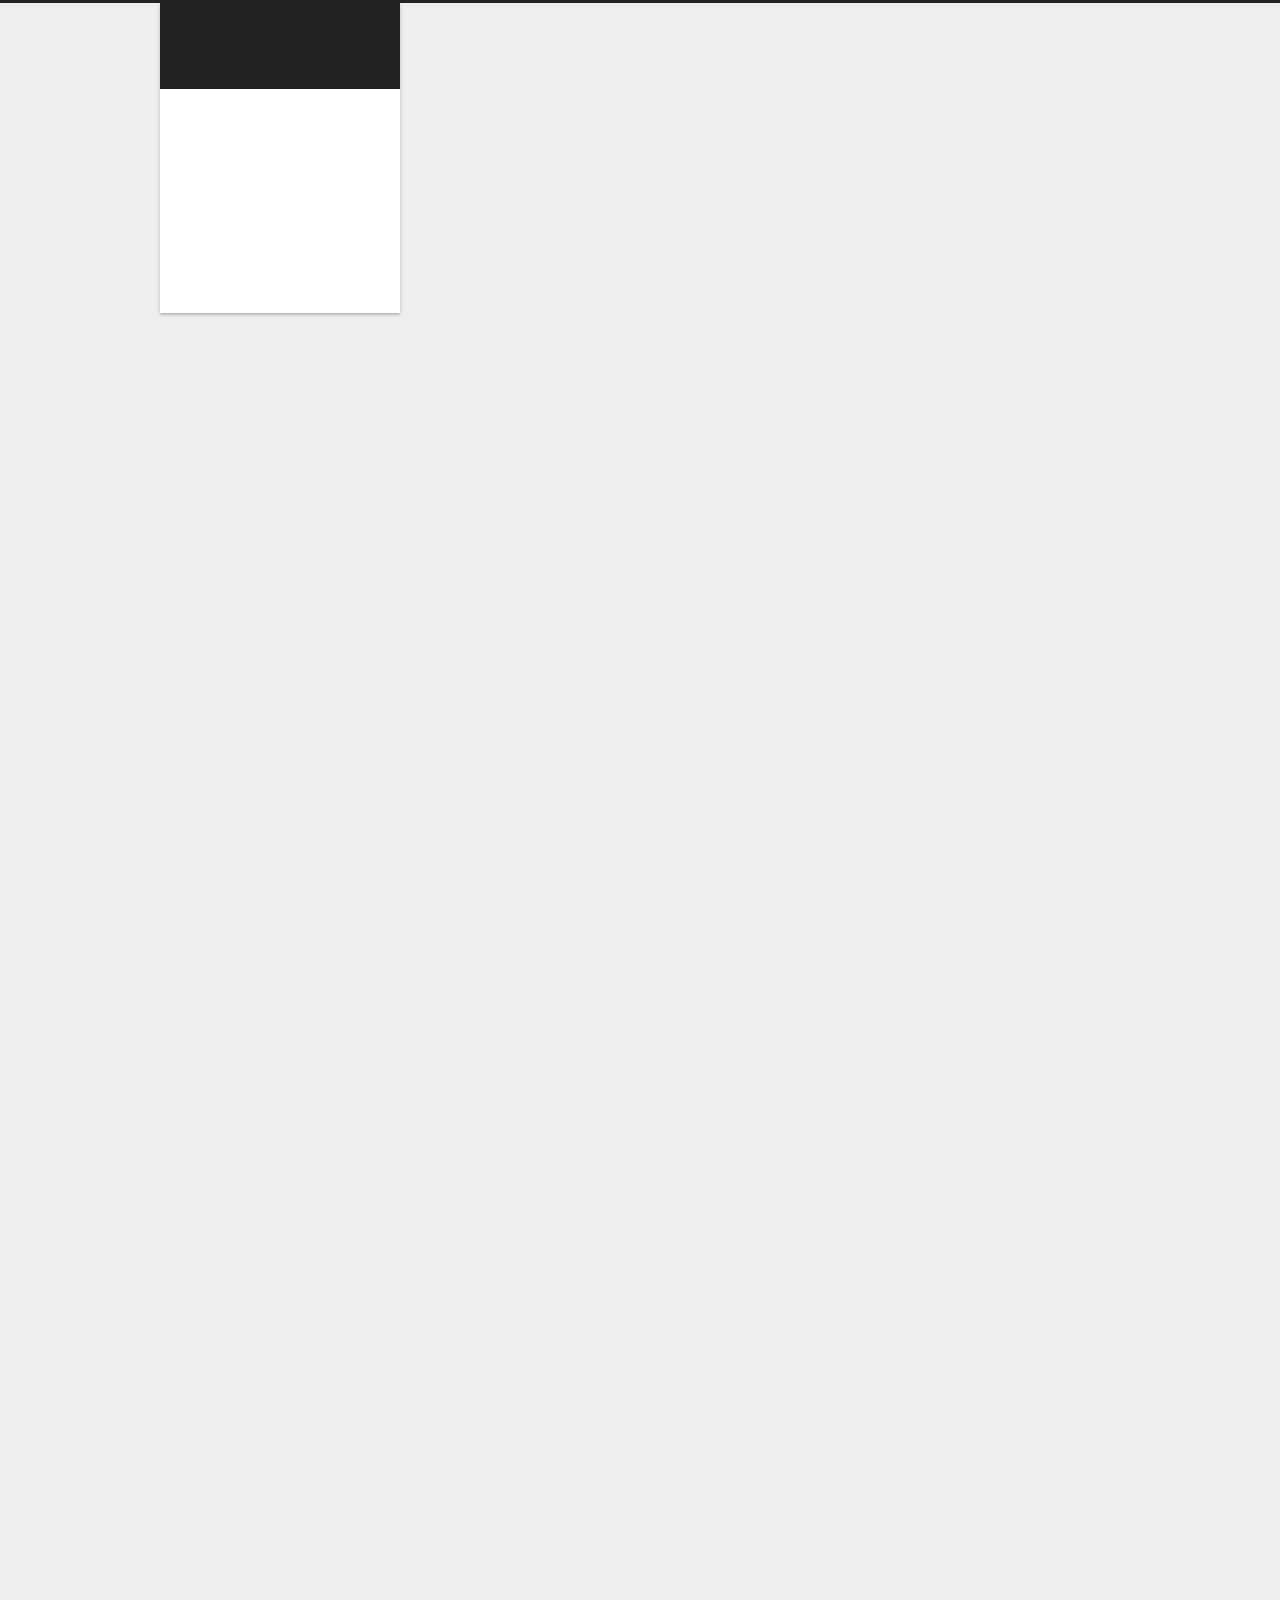
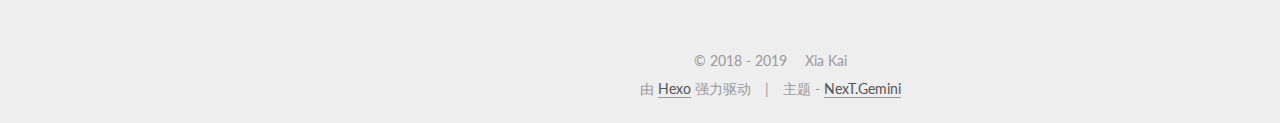
==== index.html @ dc62f6da "Site updated: 2019-01-24 22:45:22" ====
<!DOCTYPE html>



  


<html class="theme-next gemini use-motion" lang="zh-Hans">
<head><meta name="generator" content="Hexo 3.8.0">
  <meta charset="UTF-8">
<meta http-equiv="X-UA-Compatible" content="IE=edge">
<meta name="viewport" content="width=device-width, initial-scale=1, maximum-scale=1">
<meta name="theme-color" content="#222">









<meta http-equiv="Cache-Control" content="no-transform">
<meta http-equiv="Cache-Control" content="no-siteapp">















  
  
  <link href="/lib/fancybox/source/jquery.fancybox.css?v=2.1.5" rel="stylesheet" type="text/css">




  
  
  
  

  
    
    
  

  

  

  

  

  
    
    
    <link href="//fonts.googleapis.com/css?family=Lato:300,300italic,400,400italic,700,700italic&subset=latin,latin-ext" rel="stylesheet" type="text/css">
  






<link href="/lib/font-awesome/css/font-awesome.min.css?v=4.6.2" rel="stylesheet" type="text/css">

<link href="/css/main.css?v=5.1.2" rel="stylesheet" type="text/css">


  <meta name="keywords" content="Hexo, NexT">








  <link rel="shortcut icon" type="image/x-icon" href="/favicon.ico?v=5.1.2">






<meta name="description" content="个人Bolg记录">
<meta property="og:type" content="website">
<meta property="og:title" content="Android">
<meta property="og:url" content="http://yoursite.com/index.html">
<meta property="og:site_name" content="Android">
<meta property="og:description" content="个人Bolg记录">
<meta property="og:locale" content="zh-Hans">
<meta name="twitter:card" content="summary">
<meta name="twitter:title" content="Android">
<meta name="twitter:description" content="个人Bolg记录">



<script type="text/javascript" id="hexo.configurations">
  var NexT = window.NexT || {};
  var CONFIG = {
    root: '/',
    scheme: 'Gemini',
    sidebar: {"position":"left","display":"post","offset":12,"offset_float":12,"b2t":true,"scrollpercent":true,"onmobile":false},
    fancybox: true,
    tabs: true,
    motion: true,
    duoshuo: {
      userId: '0',
      author: '博主'
    },
    algolia: {
      applicationID: '',
      apiKey: '',
      indexName: '',
      hits: {"per_page":10},
      labels: {"input_placeholder":"Search for Posts","hits_empty":"We didn't find any results for the search: ${query}","hits_stats":"${hits} results found in ${time} ms"}
    }
  };
</script>



  <link rel="canonical" href="http://yoursite.com/">





  <title>Android</title>
  














</head>

<body itemscope="" itemtype="http://schema.org/WebPage" lang="zh-Hans">

  
  
    
  

  <div class="container sidebar-position-left 
   page-home 
 ">
    <div class="headband"></div>

    <header id="header" class="header" itemscope="" itemtype="http://schema.org/WPHeader">
      <div class="header-inner"><div class="site-brand-wrapper">
  <div class="site-meta ">
    

    <div class="custom-logo-site-title">
      <a href="/" class="brand" rel="start">
        <span class="logo-line-before"><i></i></span>
        <span class="site-title">Android</span>
        <span class="logo-line-after"><i></i></span>
      </a>
    </div>
      
        <p class="site-subtitle"></p>
      
  </div>

  <div class="site-nav-toggle">
    <button>
      <span class="btn-bar"></span>
      <span class="btn-bar"></span>
      <span class="btn-bar"></span>
    </button>
  </div>
</div>

<nav class="site-nav">
  

  
    <ul id="menu" class="menu">
      
        
        <li class="menu-item menu-item-home">
          <a href="/" rel="section">
            
              <i class="menu-item-icon fa fa-fw fa-home"></i> <br>
            
            首页
          </a>
        </li>
      
        
        <li class="menu-item menu-item-android">
          <a href="/" rel="section">
            
              <i class="menu-item-icon fa fa-fw fa-question-circle"></i> <br>
            
            安卓
          </a>
        </li>
      
        
        <li class="menu-item menu-item-categories">
          <a href="/categories" rel="section">
            
              <i class="menu-item-icon fa fa-fw fa-th"></i> <br>
            
            分类
          </a>
        </li>
      
        
        <li class="menu-item menu-item-archives">
          <a href="/archives/" rel="section">
            
              <i class="menu-item-icon fa fa-fw fa-archive"></i> <br>
            
            归档
          </a>
        </li>
      
        
        <li class="menu-item menu-item-tags">
          <a href="/tags/" rel="section">
            
              <i class="menu-item-icon fa fa-fw fa-tags"></i> <br>
            
            标签
          </a>
        </li>
      

      
    </ul>
  

  
</nav>



 </div>
    </header>

    <main id="main" class="main">
      <div class="main-inner">
        <div class="content-wrap">
          <div id="content" class="content">
            
  <section id="posts" class="posts-expand">
    
      

  

  
  
  

  <article class="post post-type-normal" itemscope="" itemtype="http://schema.org/Article">
  
  
  
  <div class="post-block">
    <link itemprop="mainEntityOfPage" href="http://yoursite.com/2019/01/24/OkHttp解析/OkHttp解析(二)/">

    <span hidden itemprop="author" itemscope="" itemtype="http://schema.org/Person">
      <meta itemprop="name" content="Xia Kai">
      <meta itemprop="description" content="">
      <meta itemprop="image" content="http://www.jituwang.com/uploads/allimg/151003/258203-1510030RP894.jpg">
    </span>

    <span hidden itemprop="publisher" itemscope="" itemtype="http://schema.org/Organization">
      <meta itemprop="name" content="Android">
    </span>

    
      <header class="post-header">

        
        
          <h1 class="post-title" itemprop="name headline">
                
                <a class="post-title-link" href="/2019/01/24/OkHttp解析/OkHttp解析(二)/" itemprop="url">OkHttp解析(二)--Dispatcher 类详解</a></h1>
        

        <div class="post-meta">
          <span class="post-time">
            
              <span class="post-meta-item-icon">
                <i class="fa fa-calendar-o"></i>
              </span>
              
                <span class="post-meta-item-text">发表于</span>
              
              <time title="创建于" itemprop="dateCreated datePublished" datetime="2019-01-24T22:35:06+08:00">
                2019-01-24
              </time>
            

            

            
          </span>

          
            <span class="post-category">
            
              <span class="post-meta-divider">|</span>
            
              <span class="post-meta-item-icon">
                <i class="fa fa-folder-o"></i>
              </span>
              
                <span class="post-meta-item-text">分类于</span>
              
              
                <span itemprop="about" itemscope="" itemtype="http://schema.org/Thing">
                  <a href="/categories/OkHttp解析/" itemprop="url" rel="index">
                    <span itemprop="name">OkHttp解析</span>
                  </a>
                </span>

                
                
              
            </span>
          

          
            
              <span class="post-comments-count">
                <span class="post-meta-divider">|</span>
                <span class="post-meta-item-icon">
                  <i class="fa fa-comment-o"></i>
                </span>
                <a href="/2019/01/24/OkHttp解析/OkHttp解析(二)/#comments" itemprop="discussionUrl">
                  <span class="post-comments-count disqus-comment-count" data-disqus-identifier="2019/01/24/OkHttp解析/OkHttp解析(二)/" itemprop="commentCount"></span>
                </a>
              </span>
            
          

          
          

          

          

          

        </div>
      </header>
    

    
    
    
    <div class="post-body" itemprop="articleBody">

      
      

      
        
          
          Dispatcher 类详解Dispatcher负责请求的分发
1、线程池executeService
123456789/** Executes calls. Created lazily. */private ExecutorService executorService;public synchronized ExecutorService executorService() &#123;   if (executorService == null)
          ...
          <!--noindex-->
          <div class="post-button text-center">
            <a class="btn" href="/2019/01/24/OkHttp解析/OkHttp解析(二)/#more" rel="contents">
              阅读全文 &raquo;
            </a>
          </div>
          <!--/noindex-->
        
      
    </div>
    
    
    

    

    

    

    <footer class="post-footer">
      

      

      

      
      
        <div class="post-eof"></div>
      
    </footer>
  </div>
  
  
  
  </article>


    
      

  

  
  
  

  <article class="post post-type-normal" itemscope="" itemtype="http://schema.org/Article">
  
  
  
  <div class="post-block">
    <link itemprop="mainEntityOfPage" href="http://yoursite.com/2019/01/24/OkHttp解析/OkHttp解析(一)/">

    <span hidden itemprop="author" itemscope="" itemtype="http://schema.org/Person">
      <meta itemprop="name" content="Xia Kai">
      <meta itemprop="description" content="">
      <meta itemprop="image" content="http://www.jituwang.com/uploads/allimg/151003/258203-1510030RP894.jpg">
    </span>

    <span hidden itemprop="publisher" itemscope="" itemtype="http://schema.org/Organization">
      <meta itemprop="name" content="Android">
    </span>

    
      <header class="post-header">

        
        
          <h1 class="post-title" itemprop="name headline">
                
                <a class="post-title-link" href="/2019/01/24/OkHttp解析/OkHttp解析(一)/" itemprop="url">OkHttp解析(一)--整体流程分析</a></h1>
        

        <div class="post-meta">
          <span class="post-time">
            
              <span class="post-meta-item-icon">
                <i class="fa fa-calendar-o"></i>
              </span>
              
                <span class="post-meta-item-text">发表于</span>
              
              <time title="创建于" itemprop="dateCreated datePublished" datetime="2019-01-24T22:35:06+08:00">
                2019-01-24
              </time>
            

            

            
          </span>

          
            <span class="post-category">
            
              <span class="post-meta-divider">|</span>
            
              <span class="post-meta-item-icon">
                <i class="fa fa-folder-o"></i>
              </span>
              
                <span class="post-meta-item-text">分类于</span>
              
              
                <span itemprop="about" itemscope="" itemtype="http://schema.org/Thing">
                  <a href="/categories/OkHttp解析/" itemprop="url" rel="index">
                    <span itemprop="name">OkHttp解析</span>
                  </a>
                </span>

                
                
              
            </span>
          

          
            
              <span class="post-comments-count">
                <span class="post-meta-divider">|</span>
                <span class="post-meta-item-icon">
                  <i class="fa fa-comment-o"></i>
                </span>
                <a href="/2019/01/24/OkHttp解析/OkHttp解析(一)/#comments" itemprop="discussionUrl">
                  <span class="post-comments-count disqus-comment-count" data-disqus-identifier="2019/01/24/OkHttp解析/OkHttp解析(一)/" itemprop="commentCount"></span>
                </a>
              </span>
            
          

          
          

          

          

          

        </div>
      </header>
    

    
    
    
    <div class="post-body" itemprop="articleBody">

      
      

      
        
          
          OkHttp解析(一)一、OKHTTP使用：1、GET请求12345678OkHttpClient client = new OkHttpClient();  Request request = new Request.Builder()      .url(url)      .build();  Response response = client.newCall(request).execute();  return response.body().
          ...
          <!--noindex-->
          <div class="post-button text-center">
            <a class="btn" href="/2019/01/24/OkHttp解析/OkHttp解析(一)/#more" rel="contents">
              阅读全文 &raquo;
            </a>
          </div>
          <!--/noindex-->
        
      
    </div>
    
    
    

    

    

    

    <footer class="post-footer">
      

      

      

      
      
        <div class="post-eof"></div>
      
    </footer>
  </div>
  
  
  
  </article>


    
      

  

  
  
  

  <article class="post post-type-normal" itemscope="" itemtype="http://schema.org/Article">
  
  
  
  <div class="post-block">
    <link itemprop="mainEntityOfPage" href="http://yoursite.com/2019/01/23/Java基础--注解/">

    <span hidden itemprop="author" itemscope="" itemtype="http://schema.org/Person">
      <meta itemprop="name" content="Xia Kai">
      <meta itemprop="description" content="">
      <meta itemprop="image" content="http://www.jituwang.com/uploads/allimg/151003/258203-1510030RP894.jpg">
    </span>

    <span hidden itemprop="publisher" itemscope="" itemtype="http://schema.org/Organization">
      <meta itemprop="name" content="Android">
    </span>

    
      <header class="post-header">

        
        
          <h1 class="post-title" itemprop="name headline">
                
                <a class="post-title-link" href="/2019/01/23/Java基础--注解/" itemprop="url">Java基础--注解</a></h1>
        

        <div class="post-meta">
          <span class="post-time">
            
              <span class="post-meta-item-icon">
                <i class="fa fa-calendar-o"></i>
              </span>
              
                <span class="post-meta-item-text">发表于</span>
              
              <time title="创建于" itemprop="dateCreated datePublished" datetime="2019-01-23T22:06:57+08:00">
                2019-01-23
              </time>
            

            

            
          </span>

          
            <span class="post-category">
            
              <span class="post-meta-divider">|</span>
            
              <span class="post-meta-item-icon">
                <i class="fa fa-folder-o"></i>
              </span>
              
                <span class="post-meta-item-text">分类于</span>
              
              
                <span itemprop="about" itemscope="" itemtype="http://schema.org/Thing">
                  <a href="/categories/Java/" itemprop="url" rel="index">
                    <span itemprop="name">Java</span>
                  </a>
                </span>

                
                
              
            </span>
          

          
            
              <span class="post-comments-count">
                <span class="post-meta-divider">|</span>
                <span class="post-meta-item-icon">
                  <i class="fa fa-comment-o"></i>
                </span>
                <a href="/2019/01/23/Java基础--注解/#comments" itemprop="discussionUrl">
                  <span class="post-comments-count disqus-comment-count" data-disqus-identifier="2019/01/23/Java基础--注解/" itemprop="commentCount"></span>
                </a>
              </span>
            
          

          
          

          

          

          

        </div>
      </header>
    

    
    
    
    <div class="post-body" itemprop="articleBody">

      
      

      
        
          
          注解(Annotation)相当于一种标记，在程序中加入注解就等于为程序打上某种标签，没有加，则等于没有任何标签，以后，javac编译器、开发工具和其他程序可以通过反射来了解你的类及各种元素上有无何种标签，看你的程序有什么标签，就去干相应的事，标签可以加在包、类，属性、方法，方法的参数以及局部变量上。
注解语法其实同 classs 和 interface 一样，注解也属于一种类型。它是在 Java SE 5.0 版本中开始引入的概念。
注解的定义注解通过 
          ...
          <!--noindex-->
          <div class="post-button text-center">
            <a class="btn" href="/2019/01/23/Java基础--注解/#more" rel="contents">
              阅读全文 &raquo;
            </a>
          </div>
          <!--/noindex-->
        
      
    </div>
    
    
    

    

    

    

    <footer class="post-footer">
      

      

      

      
      
        <div class="post-eof"></div>
      
    </footer>
  </div>
  
  
  
  </article>


    
      

  

  
  
  

  <article class="post post-type-normal" itemscope="" itemtype="http://schema.org/Article">
  
  
  
  <div class="post-block">
    <link itemprop="mainEntityOfPage" href="http://yoursite.com/2019/01/23/hello-world/">

    <span hidden itemprop="author" itemscope="" itemtype="http://schema.org/Person">
      <meta itemprop="name" content="Xia Kai">
      <meta itemprop="description" content="">
      <meta itemprop="image" content="http://www.jituwang.com/uploads/allimg/151003/258203-1510030RP894.jpg">
    </span>

    <span hidden itemprop="publisher" itemscope="" itemtype="http://schema.org/Organization">
      <meta itemprop="name" content="Android">
    </span>

    
      <header class="post-header">

        
        
          <h1 class="post-title" itemprop="name headline">
                
                <a class="post-title-link" href="/2019/01/23/hello-world/" itemprop="url">Hello World</a></h1>
        

        <div class="post-meta">
          <span class="post-time">
            
              <span class="post-meta-item-icon">
                <i class="fa fa-calendar-o"></i>
              </span>
              
                <span class="post-meta-item-text">发表于</span>
              
              <time title="创建于" itemprop="dateCreated datePublished" datetime="2019-01-23T21:58:20+08:00">
                2019-01-23
              </time>
            

            

            
          </span>

          
            <span class="post-category">
            
              <span class="post-meta-divider">|</span>
            
              <span class="post-meta-item-icon">
                <i class="fa fa-folder-o"></i>
              </span>
              
                <span class="post-meta-item-text">分类于</span>
              
              
                <span itemprop="about" itemscope="" itemtype="http://schema.org/Thing">
                  <a href="/categories/Hello-World/" itemprop="url" rel="index">
                    <span itemprop="name">Hello World</span>
                  </a>
                </span>

                
                
              
            </span>
          

          
            
              <span class="post-comments-count">
                <span class="post-meta-divider">|</span>
                <span class="post-meta-item-icon">
                  <i class="fa fa-comment-o"></i>
                </span>
                <a href="/2019/01/23/hello-world/#comments" itemprop="discussionUrl">
                  <span class="post-comments-count disqus-comment-count" data-disqus-identifier="2019/01/23/hello-world/" itemprop="commentCount"></span>
                </a>
              </span>
            
          

          
          

          

          

          

        </div>
      </header>
    

    
    
    
    <div class="post-body" itemprop="articleBody">

      
      

      
        
          
          Welcome to Hexo! This is your very first post. Check documentation for more info. If you get any problems when using Hexo, you can find the answer in troubleshooting or you can ask me on GitHub.
Quick StartCreate a new post1$ hexo
          ...
          <!--noindex-->
          <div class="post-button text-center">
            <a class="btn" href="/2019/01/23/hello-world/#more" rel="contents">
              阅读全文 &raquo;
            </a>
          </div>
          <!--/noindex-->
        
      
    </div>
    
    
    

    

    

    

    <footer class="post-footer">
      

      

      

      
      
        <div class="post-eof"></div>
      
    </footer>
  </div>
  
  
  
  </article>


    
  </section>

  


          </div>
          


          

        </div>
        
          
  
  <div class="sidebar-toggle">
    <div class="sidebar-toggle-line-wrap">
      <span class="sidebar-toggle-line sidebar-toggle-line-first"></span>
      <span class="sidebar-toggle-line sidebar-toggle-line-middle"></span>
      <span class="sidebar-toggle-line sidebar-toggle-line-last"></span>
    </div>
  </div>

  <aside id="sidebar" class="sidebar">
    
    <div class="sidebar-inner">

      

      

      <section class="site-overview sidebar-panel sidebar-panel-active">
        <div class="site-author motion-element" itemprop="author" itemscope="" itemtype="http://schema.org/Person">
          <img class="site-author-image" itemprop="image" src="http://www.jituwang.com/uploads/allimg/151003/258203-1510030RP894.jpg" alt="Xia Kai">
          <p class="site-author-name" itemprop="name">Xia Kai</p>
           
              <p class="site-description motion-element" itemprop="description">个人Bolg记录</p>
          
        </div>
        <nav class="site-state motion-element">

          
            <div class="site-state-item site-state-posts">
              <a href="/archives/">
                <span class="site-state-item-count">4</span>
                <span class="site-state-item-name">日志</span>
              </a>
            </div>
          

          
            
            
            <div class="site-state-item site-state-categories">
              <a href="/categories/index.html">
                <span class="site-state-item-count">3</span>
                <span class="site-state-item-name">分类</span>
              </a>
            </div>
          

          

        </nav>

        

        <div class="links-of-author motion-element">
          
            
              <span class="links-of-author-item">
                <a href="https://github.com/" target="_blank" title="GitHub">
                  
                    <i class="fa fa-fw fa-github"></i>
                  
                    
                      GitHub
                    
                </a>
              </span>
            
              <span class="links-of-author-item">
                <a href="https://github.com/" target="_blank" title="Google">
                  
                    <i class="fa fa-fw fa-google"></i>
                  
                    
                      Google
                    
                </a>
              </span>
            
              <span class="links-of-author-item">
                <a href="https://github.com/" target="_blank" title="Weibo">
                  
                    <i class="fa fa-fw fa-weibo"></i>
                  
                    
                      Weibo
                    
                </a>
              </span>
            
              <span class="links-of-author-item">
                <a href="https://github.com/" target="_blank" title="Mail">
                  
                    <i class="fa fa-fw fa-globe"></i>
                  
                    
                      Mail
                    
                </a>
              </span>
            
          
        </div>

        
        

        
        
          <div class="links-of-blogroll motion-element links-of-blogroll-inline">
            <div class="links-of-blogroll-title">
              <i class="fa  fa-fw fa-globe"></i>
              友情链接
            </div>
            <ul class="links-of-blogroll-list">
              
                <li class="links-of-blogroll-item">
                  <a href="https://github.com/" title="GitHub" target="_blank">GitHub</a>
                </li>
              
            </ul>
          </div>
        

        


      </section>

      

      
        <div class="back-to-top">
          <i class="fa fa-arrow-up"></i>
          
            <span id="scrollpercent"><span>0</span>%</span>
          
        </div>
      

    </div>
  </aside>


        
      </div>
    </main>

    <footer id="footer" class="footer">
      <div class="footer-inner">
        <div class="copyright">
  
  &copy;  2018 - 
  <span itemprop="copyrightYear">2019</span>
  <span class="with-love">
    <i class="fa fa-heart"></i>
  </span>
  <span class="author" itemprop="copyrightHolder">Xia Kai</span>
</div>


<div class="powered-by">
  由 <a class="theme-link" href="https://hexo.io">Hexo</a> 强力驱动
</div>

<div class="theme-info">
  主题 -
  <a class="theme-link" href="https://github.com/iissnan/hexo-theme-next">
    NexT.Gemini
  </a>
</div>


        

        
      </div>
    </footer>

    

  </div>

  

<script type="text/javascript">
  if (Object.prototype.toString.call(window.Promise) !== '[object Function]') {
    window.Promise = null;
  }
</script>









  


  











  
  <script type="text/javascript" src="/lib/jquery/index.js?v=2.1.3"></script>

  
  <script type="text/javascript" src="/lib/fastclick/lib/fastclick.min.js?v=1.0.6"></script>

  
  <script type="text/javascript" src="/lib/jquery_lazyload/jquery.lazyload.js?v=1.9.7"></script>

  
  <script type="text/javascript" src="/lib/velocity/velocity.min.js?v=1.2.1"></script>

  
  <script type="text/javascript" src="/lib/velocity/velocity.ui.min.js?v=1.2.1"></script>

  
  <script type="text/javascript" src="/lib/fancybox/source/jquery.fancybox.pack.js?v=2.1.5"></script>

  
  <script type="text/javascript" src="/lib/canvas-nest/canvas-nest.min.js"></script>


  


  <script type="text/javascript" src="/js/src/utils.js?v=5.1.2"></script>

  <script type="text/javascript" src="/js/src/motion.js?v=5.1.2"></script>



  
  


  <script type="text/javascript" src="/js/src/affix.js?v=5.1.2"></script>

  <script type="text/javascript" src="/js/src/schemes/pisces.js?v=5.1.2"></script>



  
    <script type="text/javascript" src="/js/src/scrollspy.js?v=5.1.2"></script>
<script type="text/javascript" src="/js/src/post-details.js?v=5.1.2"></script>

  

  


  <script type="text/javascript" src="/js/src/bootstrap.js?v=5.1.2"></script>



  


  

    
      <script id="dsq-count-scr" src="https://xiakai.disqus.com/count.js" async></script>
    

    

  




	





  








  





  

  

  

  

  
  <script type="text/javascript" src="/js/src/js.cookie.js?v=5.1.2"></script>
  <script type="text/javascript" src="/js/src/scroll-cookie.js?v=5.1.2"></script>


  

  

<script src="/live2dw/lib/L2Dwidget.min.js?0c58a1486de42ac6cc1c59c7d98ae887"></script><script>L2Dwidget.init({"log":false,"pluginJsPath":"lib/","pluginModelPath":"assets/","pluginRootPath":"live2dw/","tagMode":false});</script></body>

 <!-- 页面点击小红心 -->
<script type="text/javascript" src="/js/src/clicklove.js"></script>

</html>
---- css/main.css ----
/* normalize.css v3.0.2 | MIT License | git.io/normalize */
html {
  font-family: sans-serif; /* 1 */
  -ms-text-size-adjust: 100%; /* 2 */
  -webkit-text-size-adjust: 100%; /* 2 */
}
body {
  margin: 0;
}
article,
aside,
details,
figcaption,
figure,
footer,
header,
hgroup,
main,
menu,
nav,
section,
summary {
  display: block;
}
audio,
canvas,
progress,
video {
  display: inline-block; /* 1 */
  vertical-align: baseline; /* 2 */
}
audio:not([controls]) {
  display: none;
  height: 0;
}
[hidden],
template {
  display: none;
}
a {
  background-color: transparent;
}
a:active,
a:hover {
  outline: 0;
}
abbr[title] {
  border-bottom: 1px dotted;
}
b,
strong {
  font-weight: bold;
}
dfn {
  font-style: italic;
}
h1 {
  font-size: 2em;
  margin: 0.67em 0;
}
mark {
  background: #ff0;
  color: #000;
}
small {
  font-size: 80%;
}
sub,
sup {
  font-size: 75%;
  line-height: 0;
  position: relative;
  vertical-align: baseline;
}
sup {
  top: -0.5em;
}
sub {
  bottom: -0.25em;
}
img {
  border: 0;
}
svg:not(:root) {
  overflow: hidden;
}
figure {
  margin: 1em 40px;
}
hr {
  -moz-box-sizing: content-box;
  box-sizing: content-box;
  height: 0;
}
pre {
  overflow: auto;
}
code,
kbd,
pre,
samp {
  font-family: monospace, monospace;
  font-size: 1em;
}
button,
input,
optgroup,
select,
textarea {
  color: inherit; /* 1 */
  font: inherit; /* 2 */
  margin: 0; /* 3 */
}
button {
  overflow: visible;
}
button,
select {
  text-transform: none;
}
button,
html input[type="button"],
input[type="reset"],
input[type="submit"] {
  -webkit-appearance: button; /* 2 */
  cursor: pointer; /* 3 */
}
button[disabled],
html input[disabled] {
  cursor: default;
}
button::-moz-focus-inner,
input::-moz-focus-inner {
  border: 0;
  padding: 0;
}
input {
  line-height: normal;
}
input[type="checkbox"],
input[type="radio"] {
  box-sizing: border-box; /* 1 */
  padding: 0; /* 2 */
}
input[type="number"]::-webkit-inner-spin-button,
input[type="number"]::-webkit-outer-spin-button {
  height: auto;
}
input[type="search"] {
  -webkit-appearance: textfield; /* 1 */
  -moz-box-sizing: content-box;
  -webkit-box-sizing: content-box; /* 2 */
  box-sizing: content-box;
}
input[type="search"]::-webkit-search-cancel-button,
input[type="search"]::-webkit-search-decoration {
  -webkit-appearance: none;
}
fieldset {
  border: 1px solid #c0c0c0;
  margin: 0 2px;
  padding: 0.35em 0.625em 0.75em;
}
legend {
  border: 0; /* 1 */
  padding: 0; /* 2 */
}
textarea {
  overflow: auto;
}
optgroup {
  font-weight: bold;
}
table {
  border-collapse: collapse;
  border-spacing: 0;
}
td,
th {
  padding: 0;
}
::selection {
  background: #262a30;
  color: #fff;
}
body {
  position: relative;
  font-family: 'Lato', "PingFang SC", "Microsoft YaHei", sans-serif;
  font-size: 14px;
  line-height: 2;
  color: #555;
  background: #eee;
}
@media (max-width: 767px) {
  body {
    padding-right: 0 !important;
  }
}
@media (min-width: 768px) and (max-width: 991px) {
  body {
    padding-right: 0 !important;
  }
}
@media (min-width: 1600px) {
  body {
    font-size: 16px;
  }
}
h1,
h2,
h3,
h4,
h5,
h6 {
  margin: 0;
  padding: 0;
  font-weight: bold;
  line-height: 1.5;
  font-family: 'Lato', "PingFang SC", "Microsoft YaHei", sans-serif;
}
h2,
h3,
h4,
h5,
h6 {
  margin: 20px 0 15px;
}
h1 {
  font-size: 22px;
}
@media (max-width: 767px) {
  h1 {
    font-size: 18px;
  }
}
h2 {
  font-size: 20px;
}
@media (max-width: 767px) {
  h2 {
    font-size: 16px;
  }
}
h3 {
  font-size: 18px;
}
@media (max-width: 767px) {
  h3 {
    font-size: 14px;
  }
}
h4 {
  font-size: 16px;
}
@media (max-width: 767px) {
  h4 {
    font-size: 12px;
  }
}
h5 {
  font-size: 14px;
}
@media (max-width: 767px) {
  h5 {
    font-size: 10px;
  }
}
h6 {
  font-size: 12px;
}
@media (max-width: 767px) {
  h6 {
    font-size: 8px;
  }
}
p {
  margin: 0 0 20px 0;
}
a {
  color: #555;
  text-decoration: none;
  border-bottom: 1px solid #999;
  word-wrap: break-word;
}
a:hover {
  color: #222;
  border-bottom-color: #222;
}
blockquote {
  margin: 0;
  padding: 0;
}
img {
  display: block;
  margin: auto;
  max-width: 100%;
  height: auto;
}
hr {
  margin: 40px 0;
  height: 3px;
  border: none;
  background-color: #ddd;
  background-image: repeating-linear-gradient(-45deg, #fff, #fff 4px, transparent 4px, transparent 8px);
}
blockquote {
  padding: 0 15px;
  color: #666;
  border-left: 4px solid #ddd;
}
blockquote cite::before {
  content: "-";
  padding: 0 5px;
}
dt {
  font-weight: 700;
}
dd {
  margin: 0;
  padding: 0;
}
.text-left {
  text-align: left;
}
.text-center {
  text-align: center;
}
.text-right {
  text-align: right;
}
.text-justify {
  text-align: justify;
}
.text-nowrap {
  white-space: nowrap;
}
.text-lowercase {
  text-transform: lowercase;
}
.text-uppercase {
  text-transform: uppercase;
}
.text-capitalize {
  text-transform: capitalize;
}
.center-block {
  display: block;
  margin-left: auto;
  margin-right: auto;
}
.clearfix:before,
.clearfix:after {
  content: " ";
  display: table;
}
.clearfix:after {
  clear: both;
}
.pullquote {
  width: 45%;
}
.pullquote.left {
  float: left;
  margin-left: 5px;
  margin-right: 10px;
}
.pullquote.right {
  float: right;
  margin-left: 10px;
  margin-right: 5px;
}
.affix.affix.affix {
  position: fixed;
}
.translation {
  margin-top: -20px;
  font-size: 14px;
  color: #999;
}
.scrollbar-measure {
  width: 100px;
  height: 100px;
  overflow: scroll;
  position: absolute;
  top: -9999px;
}
.use-motion .motion-element {
  opacity: 0;
}
table {
  margin: 20px 0;
  width: 100%;
  border-collapse: collapse;
  border-spacing: 0;
  border: 1px solid #ddd;
  font-size: 14px;
  table-layout: fixed;
  word-wrap: break-all;
}
table>tbody>tr:nth-of-type(odd) {
  background-color: #f9f9f9;
}
table>tbody>tr:hover {
  background-color: #f5f5f5;
}
caption,
th,
td {
  padding: 8px;
  text-align: left;
  vertical-align: middle;
  font-weight: normal;
}
th,
td {
  border-bottom: 3px solid #ddd;
  border-right: 1px solid #eee;
}
th {
  padding-bottom: 10px;
  font-weight: 700;
}
td {
  border-bottom-width: 1px;
}
html,
body {
  height: 100%;
}
.container {
  position: relative;
  min-height: 100%;
}
.header-inner {
  margin: 0 auto;
  padding: 100px 0 70px;
  width: calc(100% - 252px);
}
@media (min-width: 1600px) {
  .container .header-inner {
    width: 900px;
  }
}
.main {
  padding-bottom: 150px;
}
.main-inner {
  margin: 0 auto;
  width: calc(100% - 252px);
}
@media (min-width: 1600px) {
  .container .main-inner {
    width: 900px;
  }
}
.footer {
  position: absolute;
  left: 0;
  bottom: 0;
  width: 100%;
  min-height: 50px;
}
.footer-inner {
  box-sizing: border-box;
  margin: 20px auto;
  width: calc(100% - 252px);
}
@media (min-width: 1600px) {
  .container .footer-inner {
    width: 900px;
  }
}
pre,
.highlight {
  overflow: auto;
  margin: 20px 0;
  padding: 0;
  font-size: 13px;
  color: #ccc;
  background: #2d2d2d;
  line-height: 1.6;
}
pre,
code {
  font-family: consolas, Menlo, "PingFang SC", "Microsoft YaHei", monospace;
}
code {
  padding: 2px 4px;
  word-wrap: break-word;
  color: #555;
  background: #eee;
  border-radius: 3px;
  font-size: 13px;
}
pre code {
  padding: 0;
  color: #ccc;
  background: none;
  text-shadow: none;
}
.highlight {
  border-radius: 1px;
}
.highlight pre {
  border: none;
  margin: 0;
  padding: 10px 0;
}
.highlight table {
  margin: 0;
  width: auto;
  border: none;
}
.highlight td {
  border: none;
  padding: 0;
}
.highlight figcaption {
  font-size: 1em;
  color: #ccc;
  line-height: 1em;
  margin-bottom: 1em;
}
.highlight figcaption:before,
.highlight figcaption:after {
  content: " ";
  display: table;
}
.highlight figcaption:after {
  clear: both;
}
.highlight figcaption a {
  float: right;
  color: #ccc;
}
.highlight figcaption a:hover {
  border-bottom-color: #ccc;
}
.highlight .gutter pre {
  padding-left: 10px;
  padding-right: 10px;
  color: #999;
  text-align: right;
  background-color: #1b1b1b;
}
.highlight .code pre {
  width: 100%;
  padding-left: 10px;
  padding-right: 10px;
  background-color: #2d2d2d;
}
.highlight .line {
  height: 20px;
}
.gutter {
  -webkit-user-select: none;
  -moz-user-select: none;
  -ms-user-select: none;
  user-select: none;
}
.gist table {
  width: auto;
}
.gist table td {
  border: none;
}
pre .deletion {
  background: #008000;
}
pre .addition {
  background: #800000;
}
pre .meta {
  color: #c9c;
}
pre .comment {
  color: #999;
}
pre .variable,
pre .attribute,
pre .tag,
pre .regexp,
pre .ruby .constant,
pre .xml .tag .title,
pre .xml .pi,
pre .xml .doctype,
pre .html .doctype,
pre .css .id,
pre .css .class,
pre .css .pseudo {
  color: #f2777a;
}
pre .number,
pre .preprocessor,
pre .built_in,
pre .literal,
pre .params,
pre .constant,
pre .command {
  color: #f99157;
}
pre .ruby .class .title,
pre .css .rules .attribute,
pre .string,
pre .value,
pre .inheritance,
pre .header,
pre .ruby .symbol,
pre .xml .cdata,
pre .special,
pre .number,
pre .formula {
  color: #9c9;
}
pre .title,
pre .css .hexcolor {
  color: #6cc;
}
pre .function,
pre .python .decorator,
pre .python .title,
pre .ruby .function .title,
pre .ruby .title .keyword,
pre .perl .sub,
pre .javascript .title,
pre .coffeescript .title {
  color: #69c;
}
pre .keyword,
pre .javascript .function {
  color: #c9c;
}
.full-image.full-image.full-image {
  border: none;
  max-width: 100%;
  width: auto;
  margin: 20px auto;
}
@media (min-width: 992px) {
  .full-image.full-image.full-image {
    max-width: none;
    width: 118%;
    margin: 0 -9%;
  }
}
.blockquote-center,
.page-home .post-type-quote blockquote,
.page-post-detail .post-type-quote blockquote {
  position: relative;
  margin: 40px 0;
  padding: 0;
  border-left: none;
  text-align: center;
}
.blockquote-center::before,
.page-home .post-type-quote blockquote::before,
.page-post-detail .post-type-quote blockquote::before,
.blockquote-center::after,
.page-home .post-type-quote blockquote::after,
.page-post-detail .post-type-quote blockquote::after {
  position: absolute;
  content: ' ';
  display: block;
  width: 100%;
  height: 24px;
  opacity: 0.2;
  background-repeat: no-repeat;
  background-position: 0 -6px;
  background-size: 22px 22px;
}
.blockquote-center::before,
.page-home .post-type-quote blockquote::before,
.page-post-detail .post-type-quote blockquote::before {
  top: -20px;
  background-image: url("../images/quote-l.svg");
  border-top: 1px solid #ccc;
}
.blockquote-center::after,
.page-home .post-type-quote blockquote::after,
.page-post-detail .post-type-quote blockquote::after {
  bottom: -20px;
  background-image: url("../images/quote-r.svg");
  border-bottom: 1px solid #ccc;
  background-position: 100% 8px;
}
.blockquote-center p,
.page-home .post-type-quote blockquote p,
.page-post-detail .post-type-quote blockquote p,
.blockquote-center div,
.page-home .post-type-quote blockquote div,
.page-post-detail .post-type-quote blockquote div {
  text-align: center;
}
.post .post-body .group-picture img {
  box-sizing: border-box;
  padding: 0 3px;
  border: none;
}
.post .group-picture-row {
  overflow: hidden;
  margin-top: 6px;
}
.post .group-picture-row:first-child {
  margin-top: 0;
}
.post .group-picture-column {
  float: left;
}
.page-post-detail .post-body .group-picture-column {
  float: none;
  margin-top: 10px;
  width: auto !important;
}
.page-post-detail .post-body .group-picture-column img {
  margin: 0 auto;
}
.page-archive .group-picture-container {
  overflow: hidden;
}
.page-archive .group-picture-row {
  float: left;
}
.page-archive .group-picture-row:first-child {
  margin-top: 6px;
}
.page-archive .group-picture-column {
  max-width: 150px;
  max-height: 150px;
}
.post-body .note {
  position: relative;
  padding: 15px;
  margin-bottom: 20px;
  border: 1px solid #eee;
  border-left-width: 5px;
  border-radius: 3px;
}
.post-body .note h2,
.post-body .note h3,
.post-body .note h4,
.post-body .note h5,
.post-body .note h6 {
  margin-top: 0;
  margin-bottom: 0;
  border-bottom: initial;
  padding-top: 0 !important;
}
.post-body .note p:first-child,
.post-body .note ul:first-child,
.post-body .note ol:first-child,
.post-body .note table:first-child,
.post-body .note pre:first-child,
.post-body .note blockquote:first-child {
  margin-top: 0;
}
.post-body .note p:last-child,
.post-body .note ul:last-child,
.post-body .note ol:last-child,
.post-body .note table:last-child,
.post-body .note pre:last-child,
.post-body .note blockquote:last-child {
  margin-bottom: 0;
}
.post-body .note.default {
  border-left-color: #777;
}
.post-body .note.default h2,
.post-body .note.default h3,
.post-body .note.default h4,
.post-body .note.default h5,
.post-body .note.default h6 {
  color: #777;
}
.post-body .note.primary {
  border-left-color: #6f42c1;
}
.post-body .note.primary h2,
.post-body .note.primary h3,
.post-body .note.primary h4,
.post-body .note.primary h5,
.post-body .note.primary h6 {
  color: #6f42c1;
}
.post-body .note.info {
  border-left-color: #428bca;
}
.post-body .note.info h2,
.post-body .note.info h3,
.post-body .note.info h4,
.post-body .note.info h5,
.post-body .note.info h6 {
  color: #428bca;
}
.post-body .note.success {
  border-left-color: #5cb85c;
}
.post-body .note.success h2,
.post-body .note.success h3,
.post-body .note.success h4,
.post-body .note.success h5,
.post-body .note.success h6 {
  color: #5cb85c;
}
.post-body .note.warning {
  border-left-color: #f0ad4e;
}
.post-body .note.warning h2,
.post-body .note.warning h3,
.post-body .note.warning h4,
.post-body .note.warning h5,
.post-body .note.warning h6 {
  color: #f0ad4e;
}
.post-body .note.danger {
  border-left-color: #d9534f;
}
.post-body .note.danger h2,
.post-body .note.danger h3,
.post-body .note.danger h4,
.post-body .note.danger h5,
.post-body .note.danger h6 {
  color: #d9534f;
}
.post-body .label {
  display: inline;
  padding: 0 2px;
  white-space: nowrap;
}
.post-body .label.default {
  background-color: #f0f0f0;
}
.post-body .label.primary {
  background-color: #efe6f7;
}
.post-body .label.info {
  background-color: #e5f2f8;
}
.post-body .label.success {
  background-color: #e7f4e9;
}
.post-body .label.warning {
  background-color: #fcf6e1;
}
.post-body .label.danger {
  background-color: #fae8eb;
}
.post-body .tabs {
  position: relative;
  display: block;
  margin-bottom: 20px;
  padding-top: 10px;
}
.post-body .tabs ul.nav-tabs {
  margin: 0;
  padding: 0;
  display: flex;
  margin-bottom: -1px;
}
@media (max-width: 413px) {
  .post-body .tabs ul.nav-tabs {
    display: block;
    margin-bottom: 5px;
  }
}
.post-body .tabs ul.nav-tabs li.tab {
  list-style-type: none !important;
  margin: 0 0.25em 0 0;
  border-top: 3px solid transparent;
  border-left: 1px solid transparent;
  border-right: 1px solid transparent;
}
@media (max-width: 413px) {
  .post-body .tabs ul.nav-tabs li.tab {
    margin: initial;
    border-top: 1px solid transparent;
    border-left: 3px solid transparent;
    border-right: 1px solid transparent;
    border-bottom: 1px solid transparent;
  }
}
.post-body .tabs ul.nav-tabs li.tab a {
  outline: 0;
  border-bottom: initial;
  display: block;
  line-height: 1.8em;
  padding: 0.25em 0.75em;
  transition-duration: 0.2s;
  transition-timing-function: ease-out;
  transition-delay: 0s;
}
.post-body .tabs ul.nav-tabs li.tab a i {
  width: 1.285714285714286em;
}
.post-body .tabs ul.nav-tabs li.tab.active {
  border-top: 3px solid #fc6423;
  border-left: 1px solid #ddd;
  border-right: 1px solid #ddd;
  background-color: #fff;
}
@media (max-width: 413px) {
  .post-body .tabs ul.nav-tabs li.tab.active {
    border-top: 1px solid #ddd;
    border-left: 3px solid #fc6423;
    border-right: 1px solid #ddd;
    border-bottom: 1px solid #ddd;
  }
}
.post-body .tabs ul.nav-tabs li.tab.active a {
  cursor: default;
  color: #555;
}
.post-body .tabs .tab-content {
  background-color: #fff;
}
.post-body .tabs .tab-content .tab-pane {
  border: 1px solid #ddd;
  padding: 20px 20px 0 20px;
}
.post-body .tabs .tab-content .tab-pane:not(.active) {
  display: none !important;
}
.post-body .tabs .tab-content .tab-pane.active {
  display: block !important;
}
.btn {
  display: inline-block;
  padding: 0 20px;
  font-size: 14px;
  color: #fff;
  background: #222;
  border: 2px solid #555;
  text-decoration: none;
  border-radius: 0;
  transition-property: background-color;
  transition-duration: 0.2s;
  transition-timing-function: ease-in-out;
  transition-delay: 0s;
}
.btn:hover,
.post-button .btn:hover {
  border-color: #222;
  color: #fff;
  background: #222;
}
.btn-bar {
  display: block;
  width: 22px;
  height: 2px;
  background: #555;
  border-radius: 1px;
}
.btn-bar+.btn-bar {
  margin-top: 4px;
}
.pagination {
  margin: 120px 0 40px;
  text-align: center;
  border-top: 1px solid #eee;
}
.page-number-basic,
.pagination .prev,
.pagination .next,
.pagination .page-number,
.pagination .space {
  display: inline-block;
  position: relative;
  top: -1px;
  margin: 0 10px;
  padding: 0 10px;
  line-height: 30px;
}
@media (max-width: 767px) {
  .page-number-basic,
  .pagination .prev,
  .pagination .next,
  .pagination .page-number,
  .pagination .space {
    margin: 0 5px;
  }
}
.pagination .prev,
.pagination .next,
.pagination .page-number {
  border-bottom: 0;
  border-top: 1px solid #eee;
  transition-property: border-color;
  transition-duration: 0.2s;
  transition-timing-function: ease-in-out;
  transition-delay: 0s;
}
.pagination .prev:hover,
.pagination .next:hover,
.pagination .page-number:hover {
  border-top-color: #222;
}
.pagination .space {
  padding: 0;
  margin: 0;
}
.pagination .prev {
  margin-left: 0;
}
.pagination .next {
  margin-right: 0;
}
.pagination .page-number.current {
  color: #fff;
  background: #ccc;
  border-top-color: #ccc;
}
@media (max-width: 767px) {
  .pagination {
    border-top: none;
  }
  .pagination .prev,
  .pagination .next,
  .pagination .page-number {
    margin-bottom: 10px;
    border-top: 0;
    border-bottom: 1px solid #eee;
  }
  .pagination .prev:hover,
  .pagination .next:hover,
  .pagination .page-number:hover {
    border-bottom-color: #222;
  }
}
.comments {
  margin: 60px 20px 0;
}
.tag-cloud {
  text-align: center;
}
.tag-cloud a {
  display: inline-block;
  margin: 10px;
}
.back-to-top {
  display: none;
  margin: 15px -10px -20px;
  background: #eee;
  font-size: 12px;
  opacity: 0.6;
  cursor: pointer;
  text-align: center;
  -webkit-transform: translateZ(0);
  transition-duration: 0.2s;
  transition-timing-function: ease-in-out;
  transition-delay: 0s;
}
.back-to-top:hover {
  opacity: 0.8;
}
@media (min-width: 768px) and (max-width: 991px) {
  .back-to-top {
    display: none !important;
  }
}
@media (max-width: 767px) {
  .back-to-top {
    display: none !important;
  }
}
.back-to-top.back-to-top-on {
  display: block;
}
.header {
  background: transparent;
}
.header-inner {
  position: relative;
}
.headband {
  height: 3px;
  background: #222;
}
.site-meta {
  margin: 0;
  text-align: center;
}
@media (max-width: 767px) {
  .site-meta {
    text-align: center;
  }
}
.brand {
  position: relative;
  display: inline-block;
  padding: 0 40px;
  color: #fff;
  background: #222;
  border-bottom: none;
}
.brand:hover {
  color: #fff;
}
.logo {
  display: inline-block;
  margin-right: 5px;
  line-height: 36px;
  vertical-align: top;
}
.site-title {
  display: inline-block;
  vertical-align: top;
  line-height: 36px;
  font-size: 20px;
  font-weight: normal;
  font-family: 'Lato', "PingFang SC", "Microsoft YaHei", sans-serif;
}
.site-subtitle {
  margin-top: 10px;
  font-size: 13px;
  color: #ddd;
}
.use-motion .brand {
  opacity: 0;
}
.use-motion .logo,
.use-motion .site-title,
.use-motion .site-subtitle {
  opacity: 0;
  position: relative;
  top: -10px;
}
.site-nav-toggle {
  display: none;
  position: absolute;
  top: 10px;
  left: 10px;
}
@media (max-width: 767px) {
  .site-nav-toggle {
    display: block;
  }
}
.site-nav-toggle button {
  margin-top: 2px;
  padding: 9px 10px;
  background: transparent;
  border: none;
}
@media (max-width: 767px) {
  .site-nav {
    display: none;
    margin: 0 -10px;
    padding: 0 10px;
    clear: both;
    border-top: 1px solid #ddd;
  }
}
@media (min-width: 768px) and (max-width: 991px) {
  .site-nav {
    display: block !important;
  }
}
@media (min-width: 992px) {
  .site-nav {
    display: block !important;
  }
}
.menu {
  margin-top: 20px;
  padding-left: 0;
  text-align: center;
}
.menu .menu-item {
  display: inline-block;
  margin: 0 10px;
  list-style: none;
}
@media screen and (max-width: 767px) {
  .menu .menu-item {
    margin-top: 10px;
  }
}
.menu .menu-item a {
  display: block;
  font-size: 13px;
  line-height: inherit;
  border-bottom: 1px solid transparent;
  transition-property: border-color;
  transition-duration: 0.2s;
  transition-timing-function: ease-in-out;
  transition-delay: 0s;
}
.menu .menu-item a:hover,
.menu-item-active a {
  border-bottom-color: #222;
}
.menu .menu-item .fa {
  margin-right: 5px;
}
.use-motion .menu-item {
  opacity: 0;
}
.post-body {
  font-family: 'Lato', "PingFang SC", "Microsoft YaHei", sans-serif;
}
@media (max-width: 767px) {
  .post-body {
    word-break: break-word;
  }
}
.post-body .fancybox img {
  display: block !important;
  margin: 0 auto;
  cursor: pointer;
  cursor: zoom-in;
  cursor: -webkit-zoom-in;
}
.post-body .image-caption,
.post-body .figure .caption {
  margin: 10px auto 15px;
  text-align: center;
  font-size: 14px;
  color: #999;
  font-weight: bold;
  line-height: 1;
}
.post-sticky-flag {
  display: inline-block;
  font-size: 16px;
  -ms-transform: rotate(30deg);
  -webkit-transform: rotate(30deg);
  -moz-transform: rotate(30deg);
  -ms-transform: rotate(30deg);
  -o-transform: rotate(30deg);
  transform: rotate(30deg);
}
.posts-expand {
  padding-top: 40px;
}
@media (max-width: 767px) {
  .posts-expand {
    margin: 0 20px;
  }
  .post-body pre {
    padding: 10px;
  }
  .post-body pre .gutter pre {
    padding-right: 10px;
  }
  .post-body .highlight {
    margin-left: 0px;
    margin-right: 0px;
    padding: 0;
  }
  .post-body .highlight .gutter pre {
    padding-right: 10px;
  }
}
@media (min-width: 992px) {
  .posts-expand .post-body {
    text-align: justify;
  }
}
.posts-expand .post-body h2,
.posts-expand .post-body h3,
.posts-expand .post-body h4,
.posts-expand .post-body h5,
.posts-expand .post-body h6 {
  padding-top: 10px;
}
.posts-expand .post-body h2 .header-anchor,
.posts-expand .post-body h3 .header-anchor,
.posts-expand .post-body h4 .header-anchor,
.posts-expand .post-body h5 .header-anchor,
.posts-expand .post-body h6 .header-anchor {
  float: right;
  margin-left: 10px;
  color: #ccc;
  border-bottom-style: none;
  visibility: hidden;
}
.posts-expand .post-body h2 .header-anchor:hover,
.posts-expand .post-body h3 .header-anchor:hover,
.posts-expand .post-body h4 .header-anchor:hover,
.posts-expand .post-body h5 .header-anchor:hover,
.posts-expand .post-body h6 .header-anchor:hover {
  color: inherit;
}
.posts-expand .post-body h2:hover .header-anchor,
.posts-expand .post-body h3:hover .header-anchor,
.posts-expand .post-body h4:hover .header-anchor,
.posts-expand .post-body h5:hover .header-anchor,
.posts-expand .post-body h6:hover .header-anchor {
  visibility: visible;
}
.posts-expand .post-body ul li {
  list-style: circle;
}
.posts-expand .post-body img {
  box-sizing: border-box;
  margin: auto;
  padding: 3px;
  border: 1px solid #ddd;
}
.posts-expand .fancybox img {
  margin: 0 auto;
}
@media (max-width: 767px) {
  .posts-collapse {
    margin: 0 20px;
  }
  .posts-collapse .post-title,
  .posts-collapse .post-meta {
    display: block;
    width: auto;
    text-align: left;
  }
}
.posts-collapse {
  position: relative;
  z-index: 1010;
  margin-left: 55px;
}
.posts-collapse::after {
  content: " ";
  position: absolute;
  top: 20px;
  left: 0;
  margin-left: -2px;
  width: 4px;
  height: 100%;
  background: #f5f5f5;
  z-index: -1;
}
@media (max-width: 767px) {
  .posts-collapse {
    margin: 0 20px;
  }
}
.posts-collapse .collection-title {
  position: relative;
  margin: 60px 0;
}
.posts-collapse .collection-title h1,
.posts-collapse .collection-title h2 {
  margin-left: 20px;
}
.posts-collapse .collection-title small {
  color: #bbb;
  margin-left: 5px;
}
.posts-collapse .collection-title::before {
  content: " ";
  position: absolute;
  left: 0;
  top: 50%;
  margin-left: -4px;
  margin-top: -4px;
  width: 8px;
  height: 8px;
  background: #bbb;
  border-radius: 50%;
}
.posts-collapse .post {
  margin: 30px 0;
}
.posts-collapse .post-header {
  position: relative;
  transition-duration: 0.2s;
  transition-timing-function: ease-in-out;
  transition-delay: 0s;
  transition-property: border;
  border-bottom: 1px dashed #ccc;
}
.posts-collapse .post-header::before {
  content: " ";
  position: absolute;
  left: 0;
  top: 12px;
  width: 6px;
  height: 6px;
  margin-left: -4px;
  background: #bbb;
  border-radius: 50%;
  border: 1px solid #fff;
  transition-duration: 0.2s;
  transition-timing-function: ease-in-out;
  transition-delay: 0s;
  transition-property: background;
}
.posts-collapse .post-header:hover {
  border-bottom-color: #666;
}
.posts-collapse .post-header:hover::before {
  background: #222;
}
.posts-collapse .post-meta {
  position: absolute;
  font-size: 12px;
  left: 20px;
  top: 5px;
}
.posts-collapse .post-comments-count {
  display: none;
}
.posts-collapse .post-title {
  margin-left: 60px;
  font-size: 16px;
  font-weight: normal;
  line-height: inherit;
}
.posts-collapse .post-title::after {
  margin-left: 3px;
  opacity: 0.6;
}
.posts-collapse .post-title a {
  color: #666;
  border-bottom: none;
}
.page-home .post-type-quote .post-header,
.page-post-detail .post-type-quote .post-header,
.page-home .post-type-quote .post-tags,
.page-post-detail .post-type-quote .post-tags {
  display: none;
}
.posts-expand .post-title {
  font-size: 26px;
  text-align: center;
  word-break: break-word;
  font-weight: 400;
}
@media (max-width: 767px) {
  .posts-expand .post-title {
    font-size: 22px;
  }
}
.posts-expand .post-title-link {
  display: inline-block;
  position: relative;
  color: #555;
  border-bottom: none;
  line-height: 1.2;
  vertical-align: top;
}
.posts-expand .post-title-link::before {
  content: "";
  position: absolute;
  width: 100%;
  height: 2px;
  bottom: 0;
  left: 0;
  background-color: #000;
  visibility: hidden;
  -webkit-transform: scaleX(0);
  -moz-transform: scaleX(0);
  -ms-transform: scaleX(0);
  -o-transform: scaleX(0);
  transform: scaleX(0);
  transition-duration: 0.2s;
  transition-timing-function: ease-in-out;
  transition-delay: 0s;
}
.posts-expand .post-title-link:hover::before {
  visibility: visible;
  -webkit-transform: scaleX(1);
  -moz-transform: scaleX(1);
  -ms-transform: scaleX(1);
  -o-transform: scaleX(1);
  transform: scaleX(1);
}
.posts-expand .post-title-link .fa {
  font-size: 16px;
}
.posts-expand .post-meta {
  margin: 3px 0 60px 0;
  color: #999;
  font-family: 'Lato', "PingFang SC", "Microsoft YaHei", sans-serif;
  font-size: 12px;
  text-align: center;
}
.posts-expand .post-meta .post-category-list {
  display: inline-block;
  margin: 0;
  padding: 3px;
}
.posts-expand .post-meta .post-category-list-link {
  color: #999;
}
.posts-expand .post-meta .post-description {
  font-size: 14px;
  margin-top: 2px;
}
.post-wordcount {
  display: inline-block;
}
.post-meta-divider {
  margin: 0 0.5em;
}
.post-meta-item-icon {
  margin-right: 3px;
}
@media (min-width: 768px) and (max-width: 991px) {
  .post-meta-item-icon {
    display: inline-block;
  }
}
@media (max-width: 767px) {
  .post-meta-item-icon {
    display: inline-block;
  }
}
@media (min-width: 768px) and (max-width: 991px) {
  .post-meta-item-text {
    display: none;
  }
}
@media (max-width: 767px) {
  .post-meta-item-text {
    display: none;
  }
}
@media (max-width: 767px) {
  .posts-expand .post-comments-count {
    display: none;
  }
}
.post-button {
  margin-top: 50px;
}
.post-button .btn {
  color: #555;
  font-size: 14px;
  background: #fff;
  border-radius: 2px;
  line-height: 2;
  margin: 0 4px 8px 4px;
}
.post-button .fa-fw {
  width: 1.285714285714286em;
  text-align: left;
}
.posts-expand .post-tags {
  margin-top: 40px;
  text-align: center;
}
.posts-expand .post-tags a {
  display: inline-block;
  margin-right: 10px;
  font-size: 13px;
}
.post-nav {
  display: table;
  margin-top: 15px;
  width: 100%;
  border-top: 1px solid #eee;
}
.post-nav-divider {
  display: table-cell;
  width: 10%;
}
.post-nav-item {
  display: table-cell;
  padding: 10px 0 0 0;
  width: 45%;
  vertical-align: top;
}
.post-nav-item a {
  position: relative;
  display: block;
  line-height: 25px;
  font-size: 14px;
  color: #555;
  border-bottom: none;
}
.post-nav-item a:hover {
  color: #222;
  border-bottom: none;
}
.post-nav-item a:active {
  top: 2px;
}
.post-nav-item .fa {
  position: absolute;
  top: 8px;
  left: 0;
  font-size: 12px;
}
.post-nav-next a {
  padding-left: 15px;
}
.post-nav-prev {
  text-align: right;
}
.post-nav-prev a {
  padding-right: 15px;
}
.post-nav-prev .fa {
  right: 0;
  left: auto;
}
.posts-expand .post-eof {
  display: block;
  margin: 80px auto 60px;
  width: 8%;
  height: 1px;
  background: #ccc;
  text-align: center;
}
.post:last-child .post-eof.post-eof.post-eof {
  display: none;
}
.post-gallery {
  display: table;
  table-layout: fixed;
  width: 100%;
  border-collapse: separate;
}
.post-gallery-row {
  display: table-row;
}
.post-gallery .post-gallery-img {
  display: table-cell;
  text-align: center;
  vertical-align: middle;
  border: none;
}
.post-gallery .post-gallery-img img {
  max-width: 100%;
  max-height: 100%;
  border: none;
}
.fancybox-close,
.fancybox-close:hover {
  border: none;
}
.rtl.post-body p,
.rtl.post-body a,
.rtl.post-body h1,
.rtl.post-body h2,
.rtl.post-body h3,
.rtl.post-body h4,
.rtl.post-body h5,
.rtl.post-body h6,
.rtl.post-body li,
.rtl.post-body ul,
.rtl.post-body ol {
  direction: rtl;
  font-family: UKIJ Ekran;
}
.rtl.post-title {
  font-family: UKIJ Ekran;
}
.sidebar {
  position: fixed;
  right: 0;
  top: 0;
  bottom: 0;
  width: 0;
  z-index: 1040;
  box-shadow: inset 0 2px 6px #000;
  background: #222;
  -webkit-transform: translateZ(0);
}
.sidebar a {
  color: #999;
  border-bottom-color: #555;
}
.sidebar a:hover {
  color: #eee;
}
@media (min-width: 768px) and (max-width: 991px) {
  .sidebar {
    display: none !important;
  }
}
@media (max-width: 767px) {
  .sidebar {
    display: none !important;
  }
}
.sidebar-inner {
  position: relative;
  padding: 20px 10px;
  color: #999;
  text-align: center;
}
.sidebar-toggle {
  position: fixed;
  right: 30px;
  bottom: 45px;
  width: 14px;
  height: 14px;
  padding: 5px;
  background: #222;
  line-height: 0;
  z-index: 1050;
  cursor: pointer;
  -webkit-transform: translateZ(0);
}
@media (min-width: 768px) and (max-width: 991px) {
  .sidebar-toggle {
    display: none !important;
  }
}
@media (max-width: 767px) {
  .sidebar-toggle {
    display: none !important;
  }
}
.sidebar-toggle-line {
  position: relative;
  display: inline-block;
  vertical-align: top;
  height: 2px;
  width: 100%;
  background: #fff;
  margin-top: 3px;
}
.sidebar-toggle-line:first-child {
  margin-top: 0;
}
.site-author-image {
  display: block;
  margin: 0 auto;
  padding: 2px;
  max-width: 120px;
  height: auto;
  border: 1px solid #eee;
}
.site-author-name {
  margin: 0;
  text-align: center;
  color: #222;
  font-weight: 600;
}
.site-description {
  margin-top: 0;
  text-align: center;
  font-size: 13px;
  color: #999;
}
.site-state {
  overflow: hidden;
  line-height: 1.4;
  white-space: nowrap;
  text-align: center;
}
.site-state-item {
  display: inline-block;
  padding: 0 15px;
  border-left: 1px solid #eee;
}
.site-state-item:first-child {
  border-left: none;
}
.site-state-item a {
  border-bottom: none;
}
.site-state-item-count {
  display: block;
  text-align: center;
  color: inherit;
  font-weight: 600;
  font-size: 16px;
}
.site-state-item-name {
  font-size: 13px;
  color: #999;
}
.feed-link {
  margin-top: 20px;
}
.feed-link a {
  display: inline-block;
  padding: 0 15px;
  color: #fc6423;
  border: 1px solid #fc6423;
  border-radius: 4px;
}
.feed-link a i {
  color: #fc6423;
  font-size: 14px;
}
.feed-link a:hover {
  color: #fff;
  background: #fc6423;
}
.feed-link a:hover i {
  color: #fff;
}
.links-of-author {
  margin-top: 20px;
  display: flex;
  flex-wrap: wrap;
  justify-content: center;
}
.links-of-author a {
  display: inline-block;
  vertical-align: middle;
  margin-right: 10px;
  margin-bottom: 10px;
  border-bottom-color: #555;
  font-size: 13px;
}
.links-of-author a:before {
  display: inline-block;
  vertical-align: middle;
  margin-right: 3px;
  content: " ";
  width: 4px;
  height: 4px;
  border-radius: 50%;
  background: #ff537f;
}
.links-of-blogroll {
  font-size: 13px;
}
.links-of-blogroll-title {
  margin-top: 20px;
  font-size: 14px;
  font-weight: 600;
}
.links-of-blogroll-list {
  margin: 0;
  padding: 0;
  list-style: none;
}
.links-of-blogroll-item {
  padding: 2px 10px;
}
.sidebar-nav {
  margin: 0 0 20px;
  padding-left: 0;
}
.sidebar-nav li {
  display: inline-block;
  cursor: pointer;
  border-bottom: 1px solid transparent;
  font-size: 14px;
  color: #555;
}
.sidebar-nav li:hover {
  color: #fc6423;
}
.page-post-detail .sidebar-nav-toc {
  padding: 0 5px;
}
.page-post-detail .sidebar-nav-overview {
  margin-left: 10px;
}
.sidebar-nav .sidebar-nav-active {
  color: #fc6423;
  border-bottom-color: #fc6423;
}
.sidebar-nav .sidebar-nav-active:hover {
  color: #fc6423;
}
.sidebar-panel {
  display: none;
}
.sidebar-panel-active {
  display: block;
}
.post-toc-empty {
  font-size: 14px;
  color: #666;
}
.post-toc-wrap {
  overflow: hidden;
}
.post-toc {
  overflow: auto;
}
.post-toc ol {
  margin: 0;
  padding: 0 2px 5px 10px;
  text-align: left;
  list-style: none;
  font-size: 14px;
}
.post-toc ol > ol {
  padding-left: 0;
}
.post-toc ol a {
  transition-duration: 0.2s;
  transition-timing-function: ease-in-out;
  transition-delay: 0s;
  transition-property: all;
  color: #666;
  border-bottom-color: #ccc;
}
.post-toc ol a:hover {
  color: #000;
  border-bottom-color: #000;
}
.post-toc .nav-item {
  overflow: hidden;
  text-overflow: ellipsis;
  white-space: nowrap;
  line-height: 1.8;
}
.post-toc .nav .nav-child {
  display: none;
}
.post-toc .nav .active > .nav-child {
  display: block;
}
.post-toc .nav .active-current > .nav-child {
  display: block;
}
.post-toc .nav .active-current > .nav-child > .nav-item {
  display: block;
}
.post-toc .nav .active > a {
  color: #fc6423;
  border-bottom-color: #fc6423;
}
.post-toc .nav .active-current > a {
  color: #fc6423;
}
.post-toc .nav .active-current > a:hover {
  color: #fc6423;
}
.footer {
  font-size: 14px;
  color: #999;
}
.footer img {
  border: none;
}
.footer-inner {
  text-align: center;
}
.with-love {
  display: inline-block;
  margin: 0 5px;
}
.powered-by,
.theme-info {
  display: inline-block;
}
.powered-by {
  margin-right: 10px;
}
.powered-by::after {
  content: "|";
  padding-left: 10px;
}
.cc-license {
  margin-top: 10px;
  text-align: center;
}
.cc-license .cc-opacity {
  opacity: 0.7;
  border-bottom: none;
}
.cc-license .cc-opacity:hover {
  opacity: 0.9;
}
.cc-license img {
  display: inline-block;
}
.theme-next #ds-thread #ds-reset {
  color: #555;
}
.theme-next #ds-thread #ds-reset .ds-replybox {
  margin-bottom: 30px;
}
.theme-next #ds-thread #ds-reset .ds-replybox .ds-avatar,
.theme-next #ds-reset .ds-avatar img {
  box-shadow: none;
}
.theme-next #ds-thread #ds-reset .ds-textarea-wrapper {
  border-color: #c7d4e1;
  background: none;
  border-top-right-radius: 3px;
  border-top-left-radius: 3px;
}
.theme-next #ds-thread #ds-reset .ds-textarea-wrapper textarea {
  height: 60px;
}
.theme-next #ds-reset .ds-rounded-top {
  border-radius: 0;
}
.theme-next #ds-thread #ds-reset .ds-post-toolbar {
  box-sizing: border-box;
  border: 1px solid #c7d4e1;
  background: #f6f8fa;
}
.theme-next #ds-thread #ds-reset .ds-post-options {
  height: 40px;
  border: none;
  background: none;
}
.theme-next #ds-thread #ds-reset .ds-toolbar-buttons {
  top: 11px;
}
.theme-next #ds-thread #ds-reset .ds-sync {
  top: 5px;
}
.theme-next #ds-thread #ds-reset .ds-post-button {
  top: 4px;
  right: 5px;
  width: 90px;
  height: 30px;
  border: 1px solid #c5ced7;
  border-radius: 3px;
  background-image: linear-gradient(#fbfbfc, #f5f7f9);
  color: #60676d;
}
.theme-next #ds-thread #ds-reset .ds-post-button:hover {
  background-position: 0 -30px;
  color: #60676d;
}
.theme-next #ds-thread #ds-reset .ds-comments-info {
  padding: 10px 0;
}
.theme-next #ds-thread #ds-reset .ds-sort {
  display: none;
}
.theme-next #ds-thread #ds-reset li.ds-tab a.ds-current {
  border: none;
  background: #f6f8fa;
  color: #60676d;
}
.theme-next #ds-thread #ds-reset li.ds-tab a.ds-current:hover {
  background-color: #e9f0f7;
  color: #60676d;
}
.theme-next #ds-thread #ds-reset li.ds-tab a {
  border-radius: 2px;
  padding: 5px;
}
.theme-next #ds-thread #ds-reset .ds-login-buttons p {
  color: #999;
  line-height: 36px;
}
.theme-next #ds-thread #ds-reset .ds-login-buttons .ds-service-list li {
  height: 28px;
}
.theme-next #ds-thread #ds-reset .ds-service-list a {
  background: none;
  padding: 5px;
  border: 1px solid;
  border-radius: 3px;
  text-align: center;
}
.theme-next #ds-thread #ds-reset .ds-service-list a:hover {
  color: #fff;
  background: #666;
}
.theme-next #ds-thread #ds-reset .ds-service-list .ds-weibo {
  color: #fc9b00;
  border-color: #fc9b00;
}
.theme-next #ds-thread #ds-reset .ds-service-list .ds-weibo:hover {
  background: #fc9b00;
}
.theme-next #ds-thread #ds-reset .ds-service-list .ds-qq {
  color: #60a3ec;
  border-color: #60a3ec;
}
.theme-next #ds-thread #ds-reset .ds-service-list .ds-qq:hover {
  background: #60a3ec;
}
.theme-next #ds-thread #ds-reset .ds-service-list .ds-renren {
  color: #2e7ac4;
  border-color: #2e7ac4;
}
.theme-next #ds-thread #ds-reset .ds-service-list .ds-renren:hover {
  background: #2e7ac4;
}
.theme-next #ds-thread #ds-reset .ds-service-list .ds-douban {
  color: #37994c;
  border-color: #37994c;
}
.theme-next #ds-thread #ds-reset .ds-service-list .ds-douban:hover {
  background: #37994c;
}
.theme-next #ds-thread #ds-reset .ds-service-list .ds-kaixin {
  color: #fef20d;
  border-color: #fef20d;
}
.theme-next #ds-thread #ds-reset .ds-service-list .ds-kaixin:hover {
  background: #fef20d;
}
.theme-next #ds-thread #ds-reset .ds-service-list .ds-netease {
  color: #f00;
  border-color: #f00;
}
.theme-next #ds-thread #ds-reset .ds-service-list .ds-netease:hover {
  background: #f00;
}
.theme-next #ds-thread #ds-reset .ds-service-list .ds-sohu {
  color: #ffcb05;
  border-color: #ffcb05;
}
.theme-next #ds-thread #ds-reset .ds-service-list .ds-sohu:hover {
  background: #ffcb05;
}
.theme-next #ds-thread #ds-reset .ds-service-list .ds-baidu {
  color: #2831e0;
  border-color: #2831e0;
}
.theme-next #ds-thread #ds-reset .ds-service-list .ds-baidu:hover {
  background: #2831e0;
}
.theme-next #ds-thread #ds-reset .ds-service-list .ds-google {
  color: #166bec;
  border-color: #166bec;
}
.theme-next #ds-thread #ds-reset .ds-service-list .ds-google:hover {
  background: #166bec;
}
.theme-next #ds-thread #ds-reset .ds-service-list .ds-weixin {
  color: #00ce0d;
  border-color: #00ce0d;
}
.theme-next #ds-thread #ds-reset .ds-service-list .ds-weixin:hover {
  background: #00ce0d;
}
.theme-next #ds-thread #ds-reset .ds-service-list .ds-more-services {
  border: none;
}
.theme-next #ds-thread #ds-reset .ds-service-list .ds-more-services:hover {
  background: none;
}
.theme-next #ds-reset .duoshuo-ua-admin {
  display: inline-block;
  color: #f00;
}
.theme-next #ds-reset .duoshuo-ua-platform,
.theme-next #ds-reset .duoshuo-ua-browser {
  color: #ccc;
}
.theme-next #ds-reset .duoshuo-ua-platform .fa,
.theme-next #ds-reset .duoshuo-ua-browser .fa {
  display: inline-block;
  margin-right: 3px;
}
.theme-next #ds-reset .duoshuo-ua-separator {
  display: inline-block;
  margin-left: 5px;
}
.theme-next .this_ua {
  background-color: #ccc !important;
  border-radius: 4px;
  padding: 0 5px !important;
  margin: 1px 1px !important;
  border: 1px solid #bbb !important;
  color: #fff;
  display: inline-block !important;
}
.theme-next .this_ua.admin {
  background-color: #d9534f !important;
  border-color: #d9534f !important;
}
.theme-next .this_ua.platform.iOS,
.theme-next .this_ua.platform.Mac,
.theme-next .this_ua.platform.Windows {
  background-color: #39b3d7 !important;
  border-color: #46b8da !important;
}
.theme-next .this_ua.platform.Linux {
  background-color: #3a3a3a !important;
  border-color: #1f1f1f !important;
}
.theme-next .this_ua.platform.Android {
  background-color: #00c47d !important;
  border-color: #01b171 !important;
}
.theme-next .this_ua.browser.Mobile,
.theme-next .this_ua.browser.Chrome {
  background-color: #5cb85c !important;
  border-color: #4cae4c !important;
}
.theme-next .this_ua.browser.Firefox {
  background-color: #f0ad4e !important;
  border-color: #eea236 !important;
}
.theme-next .this_ua.browser.Maxthon,
.theme-next .this_ua.browser.IE {
  background-color: #428bca !important;
  border-color: #357ebd !important;
}
.theme-next .this_ua.browser.baidu,
.theme-next .this_ua.browser.UCBrowser,
.theme-next .this_ua.browser.Opera {
  background-color: #d9534f !important;
  border-color: #d43f3a !important;
}
.theme-next .this_ua.browser.Android,
.theme-next .this_ua.browser.QQBrowser {
  background-color: #78ace9 !important;
  border-color: #4cae4c !important;
}
.post-spread {
  margin-top: 20px;
  text-align: center;
}
.jiathis_style {
  display: inline-block;
}
.jiathis_style a {
  border: none;
}
.fa {
  font-family: FontAwesome !important;
}
.post-spread {
  margin-top: 20px;
  text-align: center;
}
.bdshare-slide-button-box a {
  border: none;
}
.bdsharebuttonbox {
  display: inline-block;
}
.bdsharebuttonbox a {
  border: none;
}
.local-search-pop-overlay {
  position: fixed;
  width: 100%;
  height: 100%;
  top: 0;
  left: 0;
  z-index: 2080;
  background-color: rgba(0,0,0,0.3);
}
.local-search-popup {
  display: none;
  position: fixed;
  top: 10%;
  left: 50%;
  margin-left: -350px;
  width: 700px;
  height: 80%;
  padding: 0;
  background: #fff;
  color: #333;
  z-index: 9999;
  border-radius: 5px;
}
@media (max-width: 767px) {
  .local-search-popup {
    padding: 0;
    top: 0;
    left: 0;
    margin: 0;
    width: 100%;
    height: 100%;
    border-radius: 0;
  }
}
.local-search-popup ul.search-result-list {
  padding: 0;
  margin: 0 5px;
}
.local-search-popup p.search-result {
  border-bottom: 1px dashed #ccc;
  padding: 5px 0;
}
.local-search-popup a.search-result-title {
  font-weight: bold;
  font-size: 16px;
}
.local-search-popup .search-keyword {
  border-bottom: 1px dashed #f00;
  font-weight: bold;
  color: #f00;
}
.local-search-popup .local-search-header {
  padding: 5px;
  height: 36px;
  background: #f5f5f5;
  border-top-left-radius: 5px;
  border-top-right-radius: 5px;
}
.local-search-popup #local-search-result {
  overflow: auto;
  position: relative;
  padding: 5px 25px;
  height: calc(100% - 55px);
}
.local-search-popup .local-search-input-wrapper {
  display: inline-block;
  width: calc(100% - 90px);
  height: 36px;
  line-height: 36px;
  padding: 0 5px;
}
.local-search-popup .local-search-input-wrapper input {
  padding: 8px 0;
  height: 20px;
  display: block;
  width: 100%;
  outline: none;
  border: none;
  background: transparent;
  vertical-align: middle;
}
.local-search-popup .search-icon,
.local-search-popup .popup-btn-close {
  display: inline-block;
  font-size: 18px;
  color: #999;
  height: 36px;
  width: 18px;
  padding-left: 10px;
  padding-right: 10px;
}
.local-search-popup .search-icon {
  float: left;
}
.local-search-popup .popup-btn-close {
  border-left: 1px solid #eee;
  float: right;
  cursor: pointer;
}
.local-search-popup #no-result {
  position: absolute;
  left: 50%;
  top: 50%;
  -webkit-transform: translate(-50%, -50%);
  -webkit-transform: translate(-50%, -50%);
  -moz-transform: translate(-50%, -50%);
  -ms-transform: translate(-50%, -50%);
  -o-transform: translate(-50%, -50%);
  transform: translate(-50%, -50%);
  color: #ccc;
}
.site-uv,
.site-pv,
.page-pv {
  display: inline-block;
}
.site-uv .busuanzi-value,
.site-pv .busuanzi-value,
.page-pv .busuanzi-value {
  margin: 0 5px;
}
.site-uv {
  margin-right: 10px;
}
.site-uv::after {
  content: "|";
  padding-left: 10px;
}
.use-motion .post {
  opacity: 0;
}
.page-archive .archive-page-counter {
  position: relative;
  top: 3px;
  left: 20px;
}
@media (max-width: 767px) {
  .page-archive .archive-page-counter {
    top: 5px;
  }
}
.page-archive .posts-collapse .archive-move-on {
  position: absolute;
  top: 11px;
  left: 0;
  margin-left: -6px;
  width: 10px;
  height: 10px;
  opacity: 0.5;
  background: #555;
  border: 1px solid #fff;
  border-radius: 50%;
}
.category-all-page .category-all-title {
  text-align: center;
}
.category-all-page .category-all {
  margin-top: 20px;
}
.category-all-page .category-list {
  margin: 0;
  padding: 0;
  list-style: none;
}
.category-all-page .category-list-item {
  margin: 5px 10px;
}
.category-all-page .category-list-count {
  color: #bbb;
}
.category-all-page .category-list-count:before {
  display: inline;
  content: " (";
}
.category-all-page .category-list-count:after {
  display: inline;
  content: ") ";
}
.category-all-page .category-list-child {
  padding-left: 10px;
}
#schedule ul#event-list {
  padding-left: 30px;
}
#schedule ul#event-list hr {
  margin: 20px 0 45px 0 !important;
  background: #222;
}
#schedule ul#event-list hr:after {
  display: inline-block;
  content: 'NOW';
  background: #222;
  color: #fff;
  font-weight: bold;
  text-align: right;
  padding: 0 5px;
}
#schedule ul#event-list li.event {
  margin: 20px 0px;
  background: #f9f9f9;
  padding-left: 10px;
  min-height: 40px;
}
#schedule ul#event-list li.event h2.event-summary {
  margin: 0;
  padding-bottom: 3px;
}
#schedule ul#event-list li.event h2.event-summary:before {
  display: inline-block;
  font-family: FontAwesome;
  font-size: 8px;
  content: '\f111';
  vertical-align: middle;
  margin-right: 25px;
  color: #bbb;
}
#schedule ul#event-list li.event span.event-relative-time {
  display: inline-block;
  font-size: 12px;
  font-weight: 400;
  padding-left: 12px;
  color: #bbb;
}
#schedule ul#event-list li.event span.event-details {
  display: block;
  color: #bbb;
  margin-left: 56px;
  padding-top: 3px;
  padding-bottom: 6px;
  text-indent: -24px;
  line-height: 18px;
}
#schedule ul#event-list li.event span.event-details:before {
  text-indent: 0;
  display: inline-block;
  width: 14px;
  font-family: FontAwesome;
  text-align: center;
  margin-right: 9px;
  color: #bbb;
}
#schedule ul#event-list li.event span.event-details.event-location:before {
  content: '\f041';
}
#schedule ul#event-list li.event span.event-details.event-duration:before {
  content: '\f017';
}
#schedule ul#event-list li.event-past {
  background: #fcfcfc;
}
#schedule ul#event-list li.event-past > * {
  opacity: 0.6;
}
#schedule ul#event-list li.event-past h2.event-summary {
  color: #bbb;
}
#schedule ul#event-list li.event-past h2.event-summary:before {
  color: #dfdfdf;
}
#schedule ul#event-list li.event-now {
  background: #222;
  color: #fff;
  padding: 15px 0 15px 10px;
}
#schedule ul#event-list li.event-now h2.event-summary:before {
  -webkit-transform: scale(1.2);
  -moz-transform: scale(1.2);
  -ms-transform: scale(1.2);
  -o-transform: scale(1.2);
  transform: scale(1.2);
  color: #fff;
  animation: dot-flash 1s alternate infinite ease-in-out;
}
#schedule ul#event-list li.event-now * {
  color: #fff !important;
}
@-moz-keyframes dot-flash {
  from {
    opacity: 1;
    -webkit-transform: scale(1.1);
    -moz-transform: scale(1.1);
    -ms-transform: scale(1.1);
    -o-transform: scale(1.1);
    transform: scale(1.1);
  }
  to {
    opacity: 0;
    -webkit-transform: scale(1);
    -moz-transform: scale(1);
    -ms-transform: scale(1);
    -o-transform: scale(1);
    transform: scale(1);
  }
}
@-webkit-keyframes dot-flash {
  from {
    opacity: 1;
    -webkit-transform: scale(1.1);
    -moz-transform: scale(1.1);
    -ms-transform: scale(1.1);
    -o-transform: scale(1.1);
    transform: scale(1.1);
  }
  to {
    opacity: 0;
    -webkit-transform: scale(1);
    -moz-transform: scale(1);
    -ms-transform: scale(1);
    -o-transform: scale(1);
    transform: scale(1);
  }
}
@-o-keyframes dot-flash {
  from {
    opacity: 1;
    -webkit-transform: scale(1.1);
    -moz-transform: scale(1.1);
    -ms-transform: scale(1.1);
    -o-transform: scale(1.1);
    transform: scale(1.1);
  }
  to {
    opacity: 0;
    -webkit-transform: scale(1);
    -moz-transform: scale(1);
    -ms-transform: scale(1);
    -o-transform: scale(1);
    transform: scale(1);
  }
}
@keyframes dot-flash {
  from {
    opacity: 1;
    -webkit-transform: scale(1.1);
    -moz-transform: scale(1.1);
    -ms-transform: scale(1.1);
    -o-transform: scale(1.1);
    transform: scale(1.1);
  }
  to {
    opacity: 0;
    -webkit-transform: scale(1);
    -moz-transform: scale(1);
    -ms-transform: scale(1);
    -o-transform: scale(1);
    transform: scale(1);
  }
}
.page-post-detail .sidebar-toggle-line {
  background: #fc6423;
}
.page-post-detail .comments {
  overflow: hidden;
}
.header {
  position: relative;
  margin: 0 auto;
  width: 75%;
}
@media (min-width: 768px) and (max-width: 991px) {
  .header {
    width: auto;
  }
}
@media (max-width: 767px) {
  .header {
    width: auto;
  }
}
.header-inner {
  position: absolute;
  top: 0;
  overflow: hidden;
  padding: 0;
  width: 240px;
  background: #fff;
  box-shadow: 0 2px 2px 0 rgba(0,0,0,0.12), 0 3px 1px -2px rgba(0,0,0,0.06), 0 1px 5px 0 rgba(0,0,0,0.12);
  border-radius: initial;
}
@media (min-width: 1600px) {
  .container .header-inner {
    width: 240px;
  }
}
@media (min-width: 768px) and (max-width: 991px) {
  .header-inner {
    position: relative;
    width: auto;
    border-radius: initial;
  }
}
@media (max-width: 767px) {
  .header-inner {
    position: relative;
    width: auto;
    border-radius: initial;
  }
}
.main:before,
.main:after {
  content: " ";
  display: table;
}
.main:after {
  clear: both;
}
@media (min-width: 768px) and (max-width: 991px) {
  .main {
    padding-bottom: 100px;
  }
}
@media (max-width: 767px) {
  .main {
    padding-bottom: 100px;
  }
}
.container .main-inner {
  width: 75%;
}
@media (min-width: 768px) and (max-width: 991px) {
  .container .main-inner {
    width: auto;
  }
}
@media (max-width: 767px) {
  .container .main-inner {
    width: auto;
  }
}
.content-wrap {
  float: right;
  box-sizing: border-box;
  padding: 40px;
  width: calc(100% - 252px);
  background: #fff;
  min-height: 700px;
  box-shadow: 0 2px 2px 0 rgba(0,0,0,0.12), 0 3px 1px -2px rgba(0,0,0,0.06), 0 1px 5px 0 rgba(0,0,0,0.12);
  border-radius: initial;
}
@media (min-width: 768px) and (max-width: 991px) {
  .content-wrap {
    width: 100%;
    padding: 20px;
    border-radius: initial;
  }
}
@media (max-width: 767px) {
  .content-wrap {
    width: 100%;
    padding: 20px;
    min-height: auto;
    border-radius: initial;
  }
}
.sidebar {
  position: static;
  float: left;
  margin-top: 300px;
  width: 240;
  background: #eee;
  box-shadow: none;
}
@media (min-width: 768px) and (max-width: 991px) {
  .sidebar {
    display: none;
  }
}
@media (max-width: 767px) {
  .sidebar {
    display: none;
  }
}
.sidebar-toggle {
  display: none;
}
.footer-inner {
  width: 75%;
  padding-left: 260px;
}
@media (min-width: 768px) and (max-width: 991px) {
  .footer-inner {
    width: auto;
    padding-left: 0 !important;
    padding-right: 0 !important;
  }
}
@media (max-width: 767px) {
  .footer-inner {
    width: auto;
    padding-left: 0 !important;
    padding-right: 0 !important;
  }
}
.sidebar-position-right .header-inner {
  right: 0;
}
.sidebar-position-right .content-wrap {
  float: left;
}
.sidebar-position-right .sidebar {
  float: right;
}
.sidebar-position-right .footer-inner {
  padding-left: 0;
  padding-right: 260px;
}
.site-brand-wrapper {
  position: relative;
}
.site-meta {
  padding: 20px 0;
  color: #fff;
  background: #222;
}
@media (min-width: 768px) and (max-width: 991px) {
  .site-meta {
    box-shadow: 0 0 16px rgba(0,0,0,0.5);
  }
}
@media (max-width: 767px) {
  .site-meta {
    box-shadow: 0 0 16px rgba(0,0,0,0.5);
  }
}
.brand {
  padding: 0;
  background: none;
}
.brand:hover {
  color: #fff;
}
.site-subtitle {
  margin: 10px 10px 0;
  font-weight: initial;
}
.site-search form {
  display: none;
}
.site-nav {
  border-top: none;
}
@media (min-width: 768px) and (max-width: 991px) {
  .site-nav {
    display: none !important;
  }
}
@media (min-width: 768px) and (max-width: 991px) {
  .site-nav-on {
    display: block !important;
  }
}
.menu .menu-item {
  display: block;
  margin: 0;
}
.menu .menu-item a {
  position: relative;
  box-sizing: border-box;
  padding: 5px 20px;
  text-align: left;
  line-height: inherit;
  transition-property: background-color;
  transition-duration: 0.2s;
  transition-timing-function: ease-in-out;
  transition-delay: 0s;
}
.menu .menu-item a:hover,
.menu-item-active a {
  background: #f9f9f9;
  border-bottom-color: #fff;
}
.menu .menu-item br {
  display: none;
}
.menu-item-active a:after {
  content: " ";
  position: absolute;
  top: 50%;
  margin-top: -3px;
  right: 15px;
  width: 6px;
  height: 6px;
  border-radius: 50%;
  background-color: #bbb;
}
.btn-bar {
  background-color: #fff;
}
.site-nav-toggle {
  left: 20px;
  top: 50%;
  -webkit-transform: translateY(-50%);
  -webkit-transform: translateY(-50%);
  -moz-transform: translateY(-50%);
  -ms-transform: translateY(-50%);
  -o-transform: translateY(-50%);
  transform: translateY(-50%);
}
@media (min-width: 768px) and (max-width: 991px) {
  .site-nav-toggle {
    display: block;
  }
}
.use-motion .sidebar .motion-element {
  opacity: 1;
}
.sidebar {
  display: none;
  right: auto;
  bottom: auto;
  -webkit-transform: none;
}
.sidebar-inner {
  box-sizing: border-box;
  width: 240px;
  color: #555;
  background: #fff;
  box-shadow: 0 2px 2px 0 rgba(0,0,0,0.12), 0 3px 1px -2px rgba(0,0,0,0.06), 0 1px 5px 0 rgba(0,0,0,0.12), 0 -1px 0.5px 0 rgba(0,0,0,0.09);
  border-radius: initial;
}
.sidebar-inner.affix {
  position: fixed;
  top: 12px;
}
.site-overview {
  margin: 0 2px;
  text-align: left;
}
.site-author:before,
.site-author:after {
  content: " ";
  display: table;
}
.site-author:after {
  clear: both;
}
.sidebar a {
  color: #555;
}
.sidebar a:hover {
  color: #222;
}
.links-of-author-item a:before {
  display: none;
}
.links-of-author-item a {
  border-bottom: none;
  text-decoration: underline;
}
.feed-link {
  border-top: 1px dotted #ccc;
  border-bottom: 1px dotted #ccc;
  text-align: center;
}
.feed-link a {
  display: block;
  color: #fc6423;
  border: none;
}
.feed-link a:hover {
  background: none;
  color: #e34603;
}
.feed-link a:hover i {
  color: #e34603;
}
.links-of-author:before,
.links-of-author:after {
  content: " ";
  display: table;
}
.links-of-author:after {
  clear: both;
}
.links-of-author-item {
  margin: 5px 0 0;
  width: 50%;
}
.links-of-author-item a {
  box-sizing: border-box;
  display: inline-block;
  margin-right: 0;
  margin-bottom: 0;
  padding: 0 5px;
  overflow: hidden;
  white-space: nowrap;
  text-overflow: ellipsis;
}
.links-of-author-item a {
  display: block;
  text-decoration: none;
}
.links-of-author-item a:hover {
  border-radius: 4px;
  background: #eee;
}
.links-of-author-item .fa {
  margin-right: 2px;
  font-size: 16px;
}
.links-of-author-item .fa-globe {
  font-size: 15px;
}
.links-of-blogroll {
  margin-top: 20px;
  padding: 3px 0 0;
  border-top: 1px dotted #ccc;
}
.links-of-blogroll-title {
  margin-top: 0;
}
.links-of-blogroll-item {
  padding: 0;
}
.links-of-blogroll-inline:before,
.links-of-blogroll-inline:after {
  content: " ";
  display: table;
}
.links-of-blogroll-inline:after {
  clear: both;
}
.links-of-blogroll-inline .links-of-blogroll-item {
  margin: 5px 0 0;
  width: 50%;
}
.links-of-blogroll-inline .links-of-blogroll-item a {
  box-sizing: border-box;
  display: inline-block;
  margin-right: 0;
  margin-bottom: 0;
  padding: 0 5px;
  overflow: hidden;
  white-space: nowrap;
  text-overflow: ellipsis;
}
@media (max-width: 767px) {
  .post-body {
    text-align: justify;
  }
}
.content-wrap {
  padding: initial;
  background: initial;
  box-shadow: initial;
  border-radius: initial;
}
.post-block {
  margin-bottom: 12px;
  background: #fff;
  padding: 40px;
  box-shadow: 0 2px 2px 0 rgba(0,0,0,0.12), 0 3px 1px -2px rgba(0,0,0,0.06), 0 1px 5px 0 rgba(0,0,0,0.12);
  border-radius: initial;
}
.posts-expand {
  padding-top: initial;
}
.post-eof {
  display: none !important;
}
.main {
  padding-bottom: initial;
}
.footer {
  bottom: auto;
}
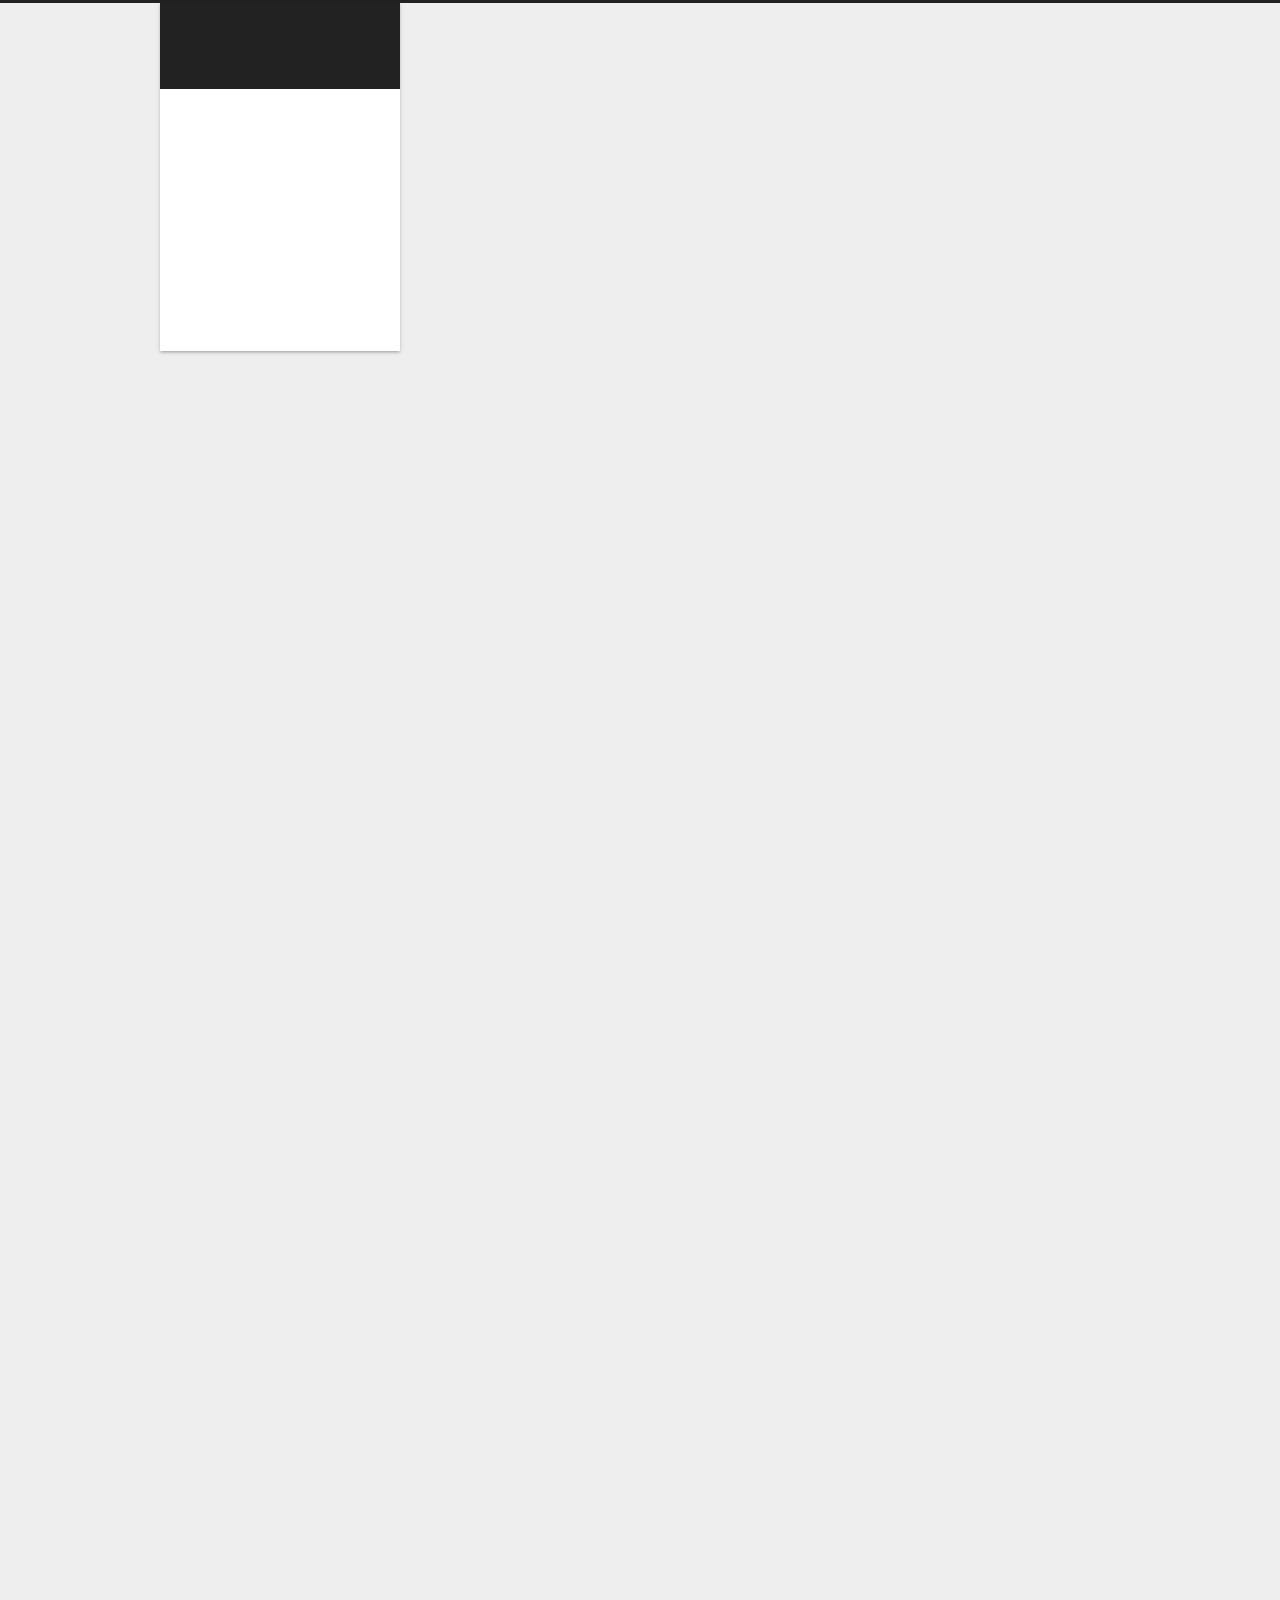
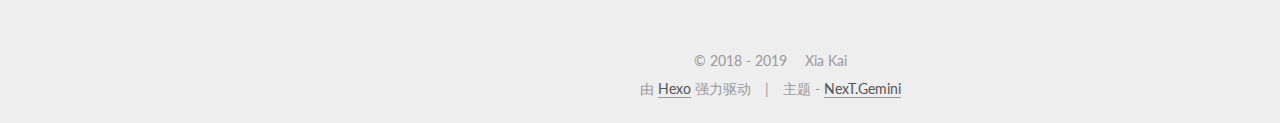
==== commit 177f687e: "Site updated: 2019-01-24 22:52:23" ====
--- a/index.html
+++ b/index.html
@@ -94,16 +94,16 @@
 
 
 
-<meta name="description" content="个人Bolg记录">
+<meta name="description" content="个人Blog记录">
 <meta property="og:type" content="website">
 <meta property="og:title" content="Android">
 <meta property="og:url" content="http://yoursite.com/index.html">
 <meta property="og:site_name" content="Android">
-<meta property="og:description" content="个人Bolg记录">
+<meta property="og:description" content="个人Blog记录">
 <meta property="og:locale" content="zh-Hans">
 <meta name="twitter:card" content="summary">
 <meta name="twitter:title" content="Android">
-<meta name="twitter:description" content="个人Bolg记录">
+<meta name="twitter:description" content="个人Blog记录">
 
 
 
@@ -252,9 +252,41 @@
       
 
       
+        <li class="menu-item menu-item-search">
+          
+            <a href="javascript:;" class="popup-trigger">
+          
+            
+              <i class="menu-item-icon fa fa-search fa-fw"></i> <br>
+            
+            搜索
+          </a>
+        </li>
+      
     </ul>
   
 
+  
+    <div class="site-search">
+      
+  <div class="popup search-popup local-search-popup">
+  <div class="local-search-header clearfix">
+    <span class="search-icon">
+      <i class="fa fa-search"></i>
+    </span>
+    <span class="popup-btn-close">
+      <i class="fa fa-times-circle"></i>
+    </span>
+    <div class="local-search-input-wrapper">
+      <input autocomplete="off" placeholder="搜索..." spellcheck="false" type="text" id="local-search-input">
+    </div>
+  </div>
+  <div id="local-search-result"></div>
+</div>
+
+
+
+    </div>
   
 </nav>
 
@@ -943,7 +975,7 @@
           <img class="site-author-image" itemprop="image" src="http://www.jituwang.com/uploads/allimg/151003/258203-1510030RP894.jpg" alt="Xia Kai">
           <p class="site-author-name" itemprop="name">Xia Kai</p>
            
-              <p class="site-description motion-element" itemprop="description">个人Bolg记录</p>
+              <p class="site-description motion-element" itemprop="description">个人Blog记录</p>
           
         </div>
         <nav class="site-state motion-element">
@@ -1221,6 +1253,323 @@
 
   
 
+  <script type="text/javascript">
+    // Popup Window;
+    var isfetched = false;
+    var isXml = true;
+    // Search DB path;
+    var search_path = "search.xml";
+    if (search_path.length === 0) {
+      search_path = "search.xml";
+    } else if (/json$/i.test(search_path)) {
+      isXml = false;
+    }
+    var path = "/" + search_path;
+    // monitor main search box;
+
+    var onPopupClose = function (e) {
+      $('.popup').hide();
+      $('#local-search-input').val('');
+      $('.search-result-list').remove();
+      $('#no-result').remove();
+      $(".local-search-pop-overlay").remove();
+      $('body').css('overflow', '');
+    }
+
+    function proceedsearch() {
+      $("body")
+        .append('<div class="search-popup-overlay local-search-pop-overlay"></div>')
+        .css('overflow', 'hidden');
+      $('.search-popup-overlay').click(onPopupClose);
+      $('.popup').toggle();
+      var $localSearchInput = $('#local-search-input');
+      $localSearchInput.attr("autocapitalize", "none");
+      $localSearchInput.attr("autocorrect", "off");
+      $localSearchInput.focus();
+    }
+
+    // search function;
+    var searchFunc = function(path, search_id, content_id) {
+      'use strict';
+
+      // start loading animation
+      $("body")
+        .append('<div class="search-popup-overlay local-search-pop-overlay">' +
+          '<div id="search-loading-icon">' +
+          '<i class="fa fa-spinner fa-pulse fa-5x fa-fw"></i>' +
+          '</div>' +
+          '</div>')
+        .css('overflow', 'hidden');
+      $("#search-loading-icon").css('margin', '20% auto 0 auto').css('text-align', 'center');
+
+      $.ajax({
+        url: path,
+        dataType: isXml ? "xml" : "json",
+        async: true,
+        success: function(res) {
+          // get the contents from search data
+          isfetched = true;
+          $('.popup').detach().appendTo('.header-inner');
+          var datas = isXml ? $("entry", res).map(function() {
+            return {
+              title: $("title", this).text(),
+              content: $("content",this).text(),
+              url: $("url" , this).text()
+            };
+          }).get() : res;
+          var input = document.getElementById(search_id);
+          var resultContent = document.getElementById(content_id);
+          var inputEventFunction = function() {
+            var searchText = input.value.trim().toLowerCase();
+            var keywords = searchText.split(/[\s\-]+/);
+            if (keywords.length > 1) {
+              keywords.push(searchText);
+            }
+            var resultItems = [];
+            if (searchText.length > 0) {
+              // perform local searching
+              datas.forEach(function(data) {
+                var isMatch = false;
+                var hitCount = 0;
+                var searchTextCount = 0;
+                var title = data.title.trim();
+                var titleInLowerCase = title.toLowerCase();
+                var content = data.content.trim().replace(/<[^>]+>/g,"");
+                var contentInLowerCase = content.toLowerCase();
+                var articleUrl = decodeURIComponent(data.url);
+                var indexOfTitle = [];
+                var indexOfContent = [];
+                // only match articles with not empty titles
+                if(title != '') {
+                  keywords.forEach(function(keyword) {
+                    function getIndexByWord(word, text, caseSensitive) {
+                      var wordLen = word.length;
+                      if (wordLen === 0) {
+                        return [];
+                      }
+                      var startPosition = 0, position = [], index = [];
+                      if (!caseSensitive) {
+                        text = text.toLowerCase();
+                        word = word.toLowerCase();
+                      }
+                      while ((position = text.indexOf(word, startPosition)) > -1) {
+                        index.push({position: position, word: word});
+                        startPosition = position + wordLen;
+                      }
+                      return index;
+                    }
+
+                    indexOfTitle = indexOfTitle.concat(getIndexByWord(keyword, titleInLowerCase, false));
+                    indexOfContent = indexOfContent.concat(getIndexByWord(keyword, contentInLowerCase, false));
+                  });
+                  if (indexOfTitle.length > 0 || indexOfContent.length > 0) {
+                    isMatch = true;
+                    hitCount = indexOfTitle.length + indexOfContent.length;
+                  }
+                }
+
+                // show search results
+
+                if (isMatch) {
+                  // sort index by position of keyword
+
+                  [indexOfTitle, indexOfContent].forEach(function (index) {
+                    index.sort(function (itemLeft, itemRight) {
+                      if (itemRight.position !== itemLeft.position) {
+                        return itemRight.position - itemLeft.position;
+                      } else {
+                        return itemLeft.word.length - itemRight.word.length;
+                      }
+                    });
+                  });
+
+                  // merge hits into slices
+
+                  function mergeIntoSlice(text, start, end, index) {
+                    var item = index[index.length - 1];
+                    var position = item.position;
+                    var word = item.word;
+                    var hits = [];
+                    var searchTextCountInSlice = 0;
+                    while (position + word.length <= end && index.length != 0) {
+                      if (word === searchText) {
+                        searchTextCountInSlice++;
+                      }
+                      hits.push({position: position, length: word.length});
+                      var wordEnd = position + word.length;
+
+                      // move to next position of hit
+
+                      index.pop();
+                      while (index.length != 0) {
+                        item = index[index.length - 1];
+                        position = item.position;
+                        word = item.word;
+                        if (wordEnd > position) {
+                          index.pop();
+                        } else {
+                          break;
+                        }
+                      }
+                    }
+                    searchTextCount += searchTextCountInSlice;
+                    return {
+                      hits: hits,
+                      start: start,
+                      end: end,
+                      searchTextCount: searchTextCountInSlice
+                    };
+                  }
+
+                  var slicesOfTitle = [];
+                  if (indexOfTitle.length != 0) {
+                    slicesOfTitle.push(mergeIntoSlice(title, 0, title.length, indexOfTitle));
+                  }
+
+                  var slicesOfContent = [];
+                  while (indexOfContent.length != 0) {
+                    var item = indexOfContent[indexOfContent.length - 1];
+                    var position = item.position;
+                    var word = item.word;
+                    // cut out 100 characters
+                    var start = position - 20;
+                    var end = position + 80;
+                    if(start < 0){
+                      start = 0;
+                    }
+                    if (end < position + word.length) {
+                      end = position + word.length;
+                    }
+                    if(end > content.length){
+                      end = content.length;
+                    }
+                    slicesOfContent.push(mergeIntoSlice(content, start, end, indexOfContent));
+                  }
+
+                  // sort slices in content by search text's count and hits' count
+
+                  slicesOfContent.sort(function (sliceLeft, sliceRight) {
+                    if (sliceLeft.searchTextCount !== sliceRight.searchTextCount) {
+                      return sliceRight.searchTextCount - sliceLeft.searchTextCount;
+                    } else if (sliceLeft.hits.length !== sliceRight.hits.length) {
+                      return sliceRight.hits.length - sliceLeft.hits.length;
+                    } else {
+                      return sliceLeft.start - sliceRight.start;
+                    }
+                  });
+
+                  // select top N slices in content
+
+                  var upperBound = parseInt('1');
+                  if (upperBound >= 0) {
+                    slicesOfContent = slicesOfContent.slice(0, upperBound);
+                  }
+
+                  // highlight title and content
+
+                  function highlightKeyword(text, slice) {
+                    var result = '';
+                    var prevEnd = slice.start;
+                    slice.hits.forEach(function (hit) {
+                      result += text.substring(prevEnd, hit.position);
+                      var end = hit.position + hit.length;
+                      result += '<b class="search-keyword">' + text.substring(hit.position, end) + '</b>';
+                      prevEnd = end;
+                    });
+                    result += text.substring(prevEnd, slice.end);
+                    return result;
+                  }
+
+                  var resultItem = '';
+
+                  if (slicesOfTitle.length != 0) {
+                    resultItem += "<li><a href='" + articleUrl + "' class='search-result-title'>" + highlightKeyword(title, slicesOfTitle[0]) + "</a>";
+                  } else {
+                    resultItem += "<li><a href='" + articleUrl + "' class='search-result-title'>" + title + "</a>";
+                  }
+
+                  slicesOfContent.forEach(function (slice) {
+                    resultItem += "<a href='" + articleUrl + "'>" +
+                      "<p class=\"search-result\">" + highlightKeyword(content, slice) +
+                      "...</p>" + "</a>";
+                  });
+
+                  resultItem += "</li>";
+                  resultItems.push({
+                    item: resultItem,
+                    searchTextCount: searchTextCount,
+                    hitCount: hitCount,
+                    id: resultItems.length
+                  });
+                }
+              })
+            };
+            if (keywords.length === 1 && keywords[0] === "") {
+              resultContent.innerHTML = '<div id="no-result"><i class="fa fa-search fa-5x" /></div>'
+            } else if (resultItems.length === 0) {
+              resultContent.innerHTML = '<div id="no-result"><i class="fa fa-frown-o fa-5x" /></div>'
+            } else {
+              resultItems.sort(function (resultLeft, resultRight) {
+                if (resultLeft.searchTextCount !== resultRight.searchTextCount) {
+                  return resultRight.searchTextCount - resultLeft.searchTextCount;
+                } else if (resultLeft.hitCount !== resultRight.hitCount) {
+                  return resultRight.hitCount - resultLeft.hitCount;
+                } else {
+                  return resultRight.id - resultLeft.id;
+                }
+              });
+              var searchResultList = '<ul class=\"search-result-list\">';
+              resultItems.forEach(function (result) {
+                searchResultList += result.item;
+              })
+              searchResultList += "</ul>";
+              resultContent.innerHTML = searchResultList;
+            }
+          }
+
+          if ('auto' === 'auto') {
+            input.addEventListener('input', inputEventFunction);
+          } else {
+            $('.search-icon').click(inputEventFunction);
+            input.addEventListener('keypress', function (event) {
+              if (event.keyCode === 13) {
+                inputEventFunction();
+              }
+            });
+          }
+
+          // remove loading animation
+          $(".local-search-pop-overlay").remove();
+          $('body').css('overflow', '');
+
+          proceedsearch();
+        }
+      });
+    }
+
+    // handle and trigger popup window;
+    $('.popup-trigger').click(function(e) {
+      e.stopPropagation();
+      if (isfetched === false) {
+        searchFunc(path, 'local-search-input', 'local-search-result');
+      } else {
+        proceedsearch();
+      };
+    });
+
+    $('.popup-btn-close').click(onPopupClose);
+    $('.popup').click(function(e){
+      e.stopPropagation();
+    });
+    $(document).on('keyup', function (event) {
+      var shouldDismissSearchPopup = event.which === 27 &&
+        $('.search-popup').is(':visible');
+      if (shouldDismissSearchPopup) {
+        onPopupClose();
+      }
+    });
+  </script>
+
 
 
 
--- a/css/main.css
+++ b/css/main.css
@@ -1804,7 +1804,7 @@
   width: 4px;
   height: 4px;
   border-radius: 50%;
-  background: #ff537f;
+  background: #ffff6c;
 }
 .links-of-blogroll {
   font-size: 13px;
